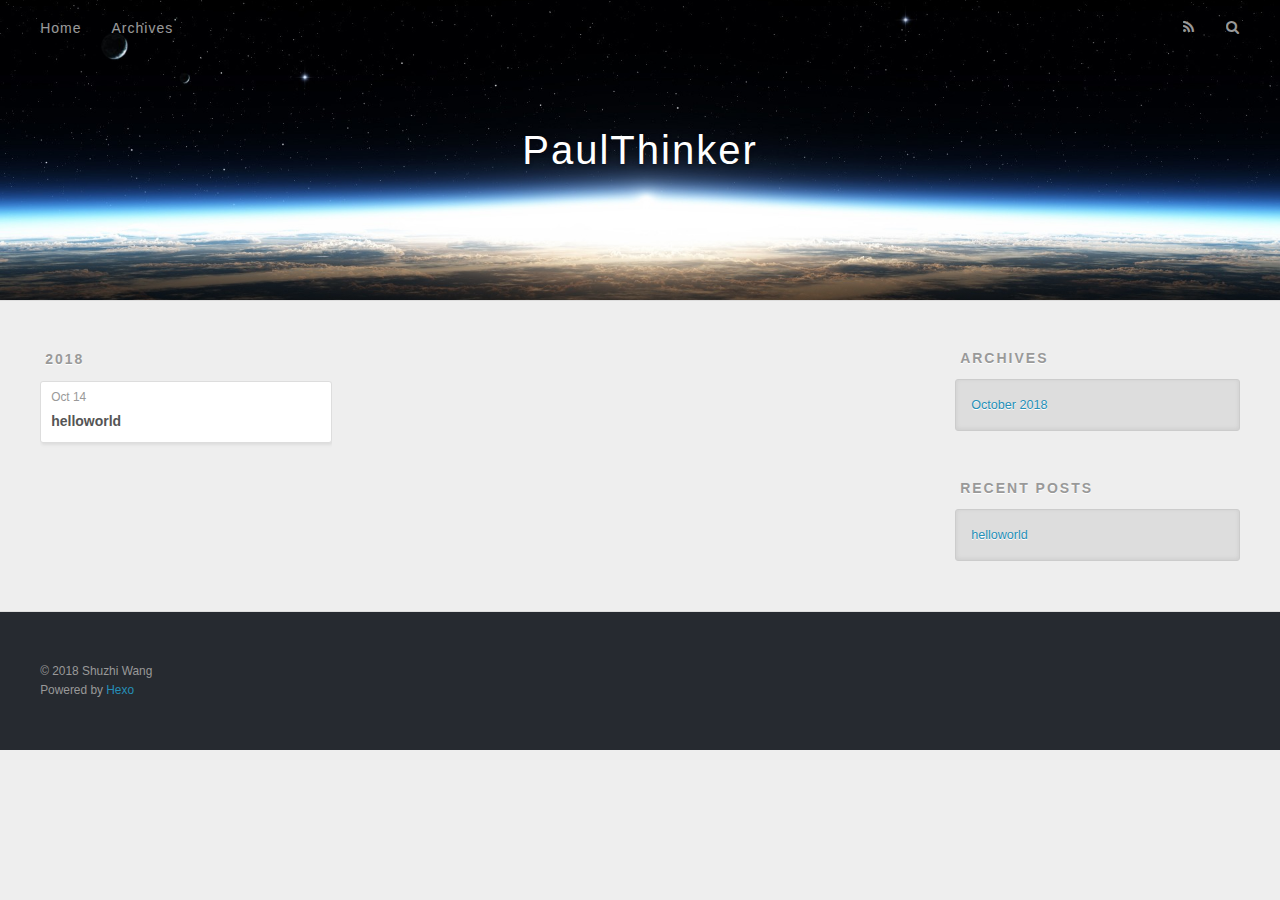
==== archives/index.html @ 009679de "Site updated: 2018-10-14 21:29:04" ====
<!DOCTYPE html>
<html>
<head>
  <meta charset="utf-8">
  

  
  <title>Archives | PaulThinker</title>
  <meta name="viewport" content="width=device-width, initial-scale=1, maximum-scale=1">
  <meta property="og:type" content="website">
<meta property="og:title" content="PaulThinker">
<meta property="og:url" content="http://yoursite.com/archives/index.html">
<meta property="og:site_name" content="PaulThinker">
<meta property="og:locale" content="zh-Hans">
<meta name="twitter:card" content="summary">
<meta name="twitter:title" content="PaulThinker">
  
    <link rel="alternate" href="/atom.xml" title="PaulThinker" type="application/atom+xml">
  
  
    <link rel="icon" href="/favicon.png">
  
  
    <link href="//fonts.googleapis.com/css?family=Source+Code+Pro" rel="stylesheet" type="text/css">
  
  <link rel="stylesheet" href="/css/style.css">
</head>

<body>
  <div id="container">
    <div id="wrap">
      <header id="header">
  <div id="banner"></div>
  <div id="header-outer" class="outer">
    <div id="header-title" class="inner">
      <h1 id="logo-wrap">
        <a href="/" id="logo">PaulThinker</a>
      </h1>
      
    </div>
    <div id="header-inner" class="inner">
      <nav id="main-nav">
        <a id="main-nav-toggle" class="nav-icon"></a>
        
          <a class="main-nav-link" href="/">Home</a>
        
          <a class="main-nav-link" href="/archives">Archives</a>
        
      </nav>
      <nav id="sub-nav">
        
          <a id="nav-rss-link" class="nav-icon" href="/atom.xml" title="RSS Feed"></a>
        
        <a id="nav-search-btn" class="nav-icon" title="Search"></a>
      </nav>
      <div id="search-form-wrap">
        <form action="//google.com/search" method="get" accept-charset="UTF-8" class="search-form"><input type="search" name="q" class="search-form-input" placeholder="Search"><button type="submit" class="search-form-submit">&#xF002;</button><input type="hidden" name="sitesearch" value="http://yoursite.com"></form>
      </div>
    </div>
  </div>
</header>
      <div class="outer">
        <section id="main">
  
  
    
    
      
      
      <section class="archives-wrap">
        <div class="archive-year-wrap">
          <a href="/archives/2018" class="archive-year">2018</a>
        </div>
        <div class="archives">
    
    <article class="archive-article archive-type-post">
  <div class="archive-article-inner">
    <header class="archive-article-header">
      <a href="/2018/10/14/helloworld/" class="archive-article-date">
  <time datetime="2018-10-14T13:21:57.000Z" itemprop="datePublished">Oct 14</time>
</a>
      
  
    <h1 itemprop="name">
      <a class="archive-article-title" href="/2018/10/14/helloworld/">helloworld</a>
    </h1>
  

    </header>
  </div>
</article>
  
  
    </div></section>
  


</section>
        
          <aside id="sidebar">
  
    

  
    

  
    
  
    
  <div class="widget-wrap">
    <h3 class="widget-title">Archives</h3>
    <div class="widget">
      <ul class="archive-list"><li class="archive-list-item"><a class="archive-list-link" href="/archives/2018/10/">October 2018</a></li></ul>
    </div>
  </div>


  
    
  <div class="widget-wrap">
    <h3 class="widget-title">Recent Posts</h3>
    <div class="widget">
      <ul>
        
          <li>
            <a href="/2018/10/14/helloworld/">helloworld</a>
          </li>
        
      </ul>
    </div>
  </div>

  
</aside>
        
      </div>
      <footer id="footer">
  
  <div class="outer">
    <div id="footer-info" class="inner">
      &copy; 2018 Shuzhi Wang<br>
      Powered by <a href="http://hexo.io/" target="_blank">Hexo</a>
    </div>
  </div>
</footer>
    </div>
    <nav id="mobile-nav">
  
    <a href="/" class="mobile-nav-link">Home</a>
  
    <a href="/archives" class="mobile-nav-link">Archives</a>
  
</nav>
    

<script src="//ajax.googleapis.com/ajax/libs/jquery/2.0.3/jquery.min.js"></script>


  <link rel="stylesheet" href="/fancybox/jquery.fancybox.css">
  <script src="/fancybox/jquery.fancybox.pack.js"></script>


<script src="/js/script.js"></script>



  </div>
</body>
</html>
---- css/style.css ----
body {
  width: 100%;
}
body:before,
body:after {
  content: "";
  display: table;
}
body:after {
  clear: both;
}
html,
body,
div,
span,
applet,
object,
iframe,
h1,
h2,
h3,
h4,
h5,
h6,
p,
blockquote,
pre,
a,
abbr,
acronym,
address,
big,
cite,
code,
del,
dfn,
em,
img,
ins,
kbd,
q,
s,
samp,
small,
strike,
strong,
sub,
sup,
tt,
var,
dl,
dt,
dd,
ol,
ul,
li,
fieldset,
form,
label,
legend,
table,
caption,
tbody,
tfoot,
thead,
tr,
th,
td {
  margin: 0;
  padding: 0;
  border: 0;
  outline: 0;
  font-weight: inherit;
  font-style: inherit;
  font-family: inherit;
  font-size: 100%;
  vertical-align: baseline;
}
body {
  line-height: 1;
  color: #000;
  background: #fff;
}
ol,
ul {
  list-style: none;
}
table {
  border-collapse: separate;
  border-spacing: 0;
  vertical-align: middle;
}
caption,
th,
td {
  text-align: left;
  font-weight: normal;
  vertical-align: middle;
}
a img {
  border: none;
}
input,
button {
  margin: 0;
  padding: 0;
}
input::-moz-focus-inner,
button::-moz-focus-inner {
  border: 0;
  padding: 0;
}
@font-face {
  font-family: FontAwesome;
  font-style: normal;
  font-weight: normal;
  src: url("fonts/fontawesome-webfont.eot?v=#4.0.3");
  src: url("fonts/fontawesome-webfont.eot?#iefix&v=#4.0.3") format("embedded-opentype"), url("fonts/fontawesome-webfont.woff?v=#4.0.3") format("woff"), url("fonts/fontawesome-webfont.ttf?v=#4.0.3") format("truetype"), url("fonts/fontawesome-webfont.svg#fontawesomeregular?v=#4.0.3") format("svg");
}
html,
body,
#container {
  height: 100%;
}
body {
  background: #eee;
  font: 14px -apple-system, BlinkMacSystemFont, "Segoe UI", "Roboto", "Oxygen", "Ubuntu", "Cantarell", "Fira Sans", "Droid Sans", "Helvetica Neue", sans-serif;
  -webkit-text-size-adjust: 100%;
}
.outer {
  max-width: 1220px;
  margin: 0 auto;
  padding: 0 20px;
}
.outer:before,
.outer:after {
  content: "";
  display: table;
}
.outer:after {
  clear: both;
}
.inner {
  display: inline;
  float: left;
  width: 98.33333333333333%;
  margin: 0 0.833333333333333%;
}
.left,
.alignleft {
  float: left;
}
.right,
.alignright {
  float: right;
}
.clear {
  clear: both;
}
#container {
  position: relative;
}
.mobile-nav-on {
  overflow: hidden;
}
#wrap {
  height: 100%;
  width: 100%;
  position: absolute;
  top: 0;
  left: 0;
  -webkit-transition: 0.2s ease-out;
  -moz-transition: 0.2s ease-out;
  -ms-transition: 0.2s ease-out;
  transition: 0.2s ease-out;
  z-index: 1;
  background: #eee;
}
.mobile-nav-on #wrap {
  left: 280px;
}
@media screen and (min-width: 768px) {
  #main {
    display: inline;
    float: left;
    width: 73.33333333333333%;
    margin: 0 0.833333333333333%;
  }
}
.article-date,
.article-category-link,
.archive-year,
.widget-title {
  text-decoration: none;
  text-transform: uppercase;
  letter-spacing: 2px;
  color: #999;
  margin-bottom: 1em;
  margin-left: 5px;
  line-height: 1em;
  text-shadow: 0 1px #fff;
  font-weight: bold;
}
.article-inner,
.archive-article-inner {
  background: #fff;
  -webkit-box-shadow: 1px 2px 3px #ddd;
  box-shadow: 1px 2px 3px #ddd;
  border: 1px solid #ddd;
  border-radius: 3px;
}
.article-entry h1,
.widget h1 {
  font-size: 2em;
}
.article-entry h2,
.widget h2 {
  font-size: 1.5em;
}
.article-entry h3,
.widget h3 {
  font-size: 1.3em;
}
.article-entry h4,
.widget h4 {
  font-size: 1.2em;
}
.article-entry h5,
.widget h5 {
  font-size: 1em;
}
.article-entry h6,
.widget h6 {
  font-size: 1em;
  color: #999;
}
.article-entry hr,
.widget hr {
  border: 1px dashed #ddd;
}
.article-entry strong,
.widget strong {
  font-weight: bold;
}
.article-entry em,
.widget em,
.article-entry cite,
.widget cite {
  font-style: italic;
}
.article-entry sup,
.widget sup,
.article-entry sub,
.widget sub {
  font-size: 0.75em;
  line-height: 0;
  position: relative;
  vertical-align: baseline;
}
.article-entry sup,
.widget sup {
  top: -0.5em;
}
.article-entry sub,
.widget sub {
  bottom: -0.2em;
}
.article-entry small,
.widget small {
  font-size: 0.85em;
}
.article-entry acronym,
.widget acronym,
.article-entry abbr,
.widget abbr {
  border-bottom: 1px dotted;
}
.article-entry ul,
.widget ul,
.article-entry ol,
.widget ol,
.article-entry dl,
.widget dl {
  margin: 0 20px;
  line-height: 1.6em;
}
.article-entry ul ul,
.widget ul ul,
.article-entry ol ul,
.widget ol ul,
.article-entry ul ol,
.widget ul ol,
.article-entry ol ol,
.widget ol ol {
  margin-top: 0;
  margin-bottom: 0;
}
.article-entry ul,
.widget ul {
  list-style: disc;
}
.article-entry ol,
.widget ol {
  list-style: decimal;
}
.article-entry dt,
.widget dt {
  font-weight: bold;
}
#header {
  height: 300px;
  position: relative;
  border-bottom: 1px solid #ddd;
}
#header:before,
#header:after {
  content: "";
  position: absolute;
  left: 0;
  right: 0;
  height: 40px;
}
#header:before {
  top: 0;
  background: -webkit-linear-gradient(rgba(0,0,0,0.2), transparent);
  background: -moz-linear-gradient(rgba(0,0,0,0.2), transparent);
  background: -ms-linear-gradient(rgba(0,0,0,0.2), transparent);
  background: linear-gradient(rgba(0,0,0,0.2), transparent);
}
#header:after {
  bottom: 0;
  background: -webkit-linear-gradient(transparent, rgba(0,0,0,0.2));
  background: -moz-linear-gradient(transparent, rgba(0,0,0,0.2));
  background: -ms-linear-gradient(transparent, rgba(0,0,0,0.2));
  background: linear-gradient(transparent, rgba(0,0,0,0.2));
}
#header-outer {
  height: 100%;
  position: relative;
}
#header-inner {
  position: relative;
  overflow: hidden;
}
#banner {
  position: absolute;
  top: 0;
  left: 0;
  width: 100%;
  height: 100%;
  background: url("images/banner.jpg") center #000;
  -webkit-background-size: cover;
  -moz-background-size: cover;
  background-size: cover;
  z-index: -1;
}
#header-title {
  text-align: center;
  height: 40px;
  position: absolute;
  top: 50%;
  left: 0;
  margin-top: -20px;
}
#logo,
#subtitle {
  text-decoration: none;
  color: #fff;
  font-weight: 300;
  text-shadow: 0 1px 4px rgba(0,0,0,0.3);
}
#logo {
  font-size: 40px;
  line-height: 40px;
  letter-spacing: 2px;
}
#subtitle {
  font-size: 16px;
  line-height: 16px;
  letter-spacing: 1px;
}
#subtitle-wrap {
  margin-top: 16px;
}
#main-nav {
  float: left;
  margin-left: -15px;
}
.nav-icon,
.main-nav-link {
  float: left;
  color: #fff;
  opacity: 0.6;
  text-decoration: none;
  text-shadow: 0 1px rgba(0,0,0,0.2);
  -webkit-transition: opacity 0.2s;
  -moz-transition: opacity 0.2s;
  -ms-transition: opacity 0.2s;
  transition: opacity 0.2s;
  display: block;
  padding: 20px 15px;
}
.nav-icon:hover,
.main-nav-link:hover {
  opacity: 1;
}
.nav-icon {
  font-family: FontAwesome;
  text-align: center;
  font-size: 14px;
  width: 14px;
  height: 14px;
  padding: 20px 15px;
  position: relative;
  cursor: pointer;
}
.main-nav-link {
  font-weight: 300;
  letter-spacing: 1px;
}
@media screen and (max-width: 479px) {
  .main-nav-link {
    display: none;
  }
}
#main-nav-toggle {
  display: none;
}
#main-nav-toggle:before {
  content: "\f0c9";
}
@media screen and (max-width: 479px) {
  #main-nav-toggle {
    display: block;
  }
}
#sub-nav {
  float: right;
  margin-right: -15px;
}
#nav-rss-link:before {
  content: "\f09e";
}
#nav-search-btn:before {
  content: "\f002";
}
#search-form-wrap {
  position: absolute;
  top: 15px;
  width: 150px;
  height: 30px;
  right: -150px;
  opacity: 0;
  -webkit-transition: 0.2s ease-out;
  -moz-transition: 0.2s ease-out;
  -ms-transition: 0.2s ease-out;
  transition: 0.2s ease-out;
}
#search-form-wrap.on {
  opacity: 1;
  right: 0;
}
@media screen and (max-width: 479px) {
  #search-form-wrap {
    width: 100%;
    right: -100%;
  }
}
.search-form {
  position: absolute;
  top: 0;
  left: 0;
  right: 0;
  background: #fff;
  padding: 5px 15px;
  border-radius: 15px;
  -webkit-box-shadow: 0 0 10px rgba(0,0,0,0.3);
  box-shadow: 0 0 10px rgba(0,0,0,0.3);
}
.search-form-input {
  border: none;
  background: none;
  color: #555;
  width: 100%;
  font: 13px -apple-system, BlinkMacSystemFont, "Segoe UI", "Roboto", "Oxygen", "Ubuntu", "Cantarell", "Fira Sans", "Droid Sans", "Helvetica Neue", sans-serif;
  outline: none;
}
.search-form-input::-webkit-search-results-decoration,
.search-form-input::-webkit-search-cancel-button {
  -webkit-appearance: none;
}
.search-form-submit {
  position: absolute;
  top: 50%;
  right: 10px;
  margin-top: -7px;
  font: 13px FontAwesome;
  border: none;
  background: none;
  color: #bbb;
  cursor: pointer;
}
.search-form-submit:hover,
.search-form-submit:focus {
  color: #777;
}
.article {
  margin: 50px 0;
}
.article-inner {
  overflow: hidden;
}
.article-meta:before,
.article-meta:after {
  content: "";
  display: table;
}
.article-meta:after {
  clear: both;
}
.article-date {
  float: left;
}
.article-category {
  float: left;
  line-height: 1em;
  color: #ccc;
  text-shadow: 0 1px #fff;
  margin-left: 8px;
}
.article-category:before {
  content: "\2022";
}
.article-category-link {
  margin: 0 12px 1em;
}
.article-header {
  padding: 20px 20px 0;
}
.article-title {
  text-decoration: none;
  font-size: 2em;
  font-weight: bold;
  color: #555;
  line-height: 1.1em;
  -webkit-transition: color 0.2s;
  -moz-transition: color 0.2s;
  -ms-transition: color 0.2s;
  transition: color 0.2s;
}
a.article-title:hover {
  color: #258fb8;
}
.article-entry {
  color: #555;
  padding: 0 20px;
}
.article-entry:before,
.article-entry:after {
  content: "";
  display: table;
}
.article-entry:after {
  clear: both;
}
.article-entry p,
.article-entry table {
  line-height: 1.6em;
  margin: 1.6em 0;
}
.article-entry h1,
.article-entry h2,
.article-entry h3,
.article-entry h4,
.article-entry h5,
.article-entry h6 {
  font-weight: bold;
}
.article-entry h1,
.article-entry h2,
.article-entry h3,
.article-entry h4,
.article-entry h5,
.article-entry h6 {
  line-height: 1.1em;
  margin: 1.1em 0;
}
.article-entry a {
  color: #258fb8;
  text-decoration: none;
}
.article-entry a:hover {
  text-decoration: underline;
}
.article-entry ul,
.article-entry ol,
.article-entry dl {
  margin-top: 1.6em;
  margin-bottom: 1.6em;
}
.article-entry img,
.article-entry video {
  max-width: 100%;
  height: auto;
  display: block;
  margin: auto;
}
.article-entry iframe {
  border: none;
}
.article-entry table {
  width: 100%;
  border-collapse: collapse;
  border-spacing: 0;
}
.article-entry th {
  font-weight: bold;
  border-bottom: 3px solid #ddd;
  padding-bottom: 0.5em;
}
.article-entry td {
  border-bottom: 1px solid #ddd;
  padding: 10px 0;
}
.article-entry blockquote {
  font-family: Georgia, "Times New Roman", serif;
  font-size: 1.4em;
  margin: 1.6em 20px;
  text-align: center;
}
.article-entry blockquote footer {
  font-size: 14px;
  margin: 1.6em 0;
  font-family: -apple-system, BlinkMacSystemFont, "Segoe UI", "Roboto", "Oxygen", "Ubuntu", "Cantarell", "Fira Sans", "Droid Sans", "Helvetica Neue", sans-serif;
}
.article-entry blockquote footer cite:before {
  content: "—";
  padding: 0 0.5em;
}
.article-entry .pullquote {
  text-align: left;
  width: 45%;
  margin: 0;
}
.article-entry .pullquote.left {
  margin-left: 0.5em;
  margin-right: 1em;
}
.article-entry .pullquote.right {
  margin-right: 0.5em;
  margin-left: 1em;
}
.article-entry .caption {
  color: #999;
  display: block;
  font-size: 0.9em;
  margin-top: 0.5em;
  position: relative;
  text-align: center;
}
.article-entry .video-container {
  position: relative;
  padding-top: 56.25%;
  height: 0;
  overflow: hidden;
}
.article-entry .video-container iframe,
.article-entry .video-container object,
.article-entry .video-container embed {
  position: absolute;
  top: 0;
  left: 0;
  width: 100%;
  height: 100%;
  margin-top: 0;
}
.article-more-link a {
  display: inline-block;
  line-height: 1em;
  padding: 6px 15px;
  border-radius: 15px;
  background: #eee;
  color: #999;
  text-shadow: 0 1px #fff;
  text-decoration: none;
}
.article-more-link a:hover {
  background: #258fb8;
  color: #fff;
  text-decoration: none;
  text-shadow: 0 1px #1e7293;
}
.article-footer {
  font-size: 0.85em;
  line-height: 1.6em;
  border-top: 1px solid #ddd;
  padding-top: 1.6em;
  margin: 0 20px 20px;
}
.article-footer:before,
.article-footer:after {
  content: "";
  display: table;
}
.article-footer:after {
  clear: both;
}
.article-footer a {
  color: #999;
  text-decoration: none;
}
.article-footer a:hover {
  color: #555;
}
.article-tag-list-item {
  float: left;
  margin-right: 10px;
}
.article-tag-list-link:before {
  content: "#";
}
.article-comment-link {
  float: right;
}
.article-comment-link:before {
  content: "\f075";
  font-family: FontAwesome;
  padding-right: 8px;
}
.article-share-link {
  cursor: pointer;
  float: right;
  margin-left: 20px;
}
.article-share-link:before {
  content: "\f064";
  font-family: FontAwesome;
  padding-right: 6px;
}
#article-nav {
  position: relative;
}
#article-nav:before,
#article-nav:after {
  content: "";
  display: table;
}
#article-nav:after {
  clear: both;
}
@media screen and (min-width: 768px) {
  #article-nav {
    margin: 50px 0;
  }
  #article-nav:before {
    width: 8px;
    height: 8px;
    position: absolute;
    top: 50%;
    left: 50%;
    margin-top: -4px;
    margin-left: -4px;
    content: "";
    border-radius: 50%;
    background: #ddd;
    -webkit-box-shadow: 0 1px 2px #fff;
    box-shadow: 0 1px 2px #fff;
  }
}
.article-nav-link-wrap {
  text-decoration: none;
  text-shadow: 0 1px #fff;
  color: #999;
  -webkit-box-sizing: border-box;
  -moz-box-sizing: border-box;
  box-sizing: border-box;
  margin-top: 50px;
  text-align: center;
  display: block;
}
.article-nav-link-wrap:hover {
  color: #555;
}
@media screen and (min-width: 768px) {
  .article-nav-link-wrap {
    width: 50%;
    margin-top: 0;
  }
}
@media screen and (min-width: 768px) {
  #article-nav-newer {
    float: left;
    text-align: right;
    padding-right: 20px;
  }
}
@media screen and (min-width: 768px) {
  #article-nav-older {
    float: right;
    text-align: left;
    padding-left: 20px;
  }
}
.article-nav-caption {
  text-transform: uppercase;
  letter-spacing: 2px;
  color: #ddd;
  line-height: 1em;
  font-weight: bold;
}
#article-nav-newer .article-nav-caption {
  margin-right: -2px;
}
.article-nav-title {
  font-size: 0.85em;
  line-height: 1.6em;
  margin-top: 0.5em;
}
.article-share-box {
  position: absolute;
  display: none;
  background: #fff;
  -webkit-box-shadow: 1px 2px 10px rgba(0,0,0,0.2);
  box-shadow: 1px 2px 10px rgba(0,0,0,0.2);
  border-radius: 3px;
  margin-left: -145px;
  overflow: hidden;
  z-index: 1;
}
.article-share-box.on {
  display: block;
}
.article-share-input {
  width: 100%;
  background: none;
  -webkit-box-sizing: border-box;
  -moz-box-sizing: border-box;
  box-sizing: border-box;
  font: 14px -apple-system, BlinkMacSystemFont, "Segoe UI", "Roboto", "Oxygen", "Ubuntu", "Cantarell", "Fira Sans", "Droid Sans", "Helvetica Neue", sans-serif;
  padding: 0 15px;
  color: #555;
  outline: none;
  border: 1px solid #ddd;
  border-radius: 3px 3px 0 0;
  height: 36px;
  line-height: 36px;
}
.article-share-links {
  background: #eee;
}
.article-share-links:before,
.article-share-links:after {
  content: "";
  display: table;
}
.article-share-links:after {
  clear: both;
}
.article-share-twitter,
.article-share-facebook,
.article-share-pinterest,
.article-share-google {
  width: 50px;
  height: 36px;
  display: block;
  float: left;
  position: relative;
  color: #999;
  text-shadow: 0 1px #fff;
}
.article-share-twitter:before,
.article-share-facebook:before,
.article-share-pinterest:before,
.article-share-google:before {
  font-size: 20px;
  font-family: FontAwesome;
  width: 20px;
  height: 20px;
  position: absolute;
  top: 50%;
  left: 50%;
  margin-top: -10px;
  margin-left: -10px;
  text-align: center;
}
.article-share-twitter:hover,
.article-share-facebook:hover,
.article-share-pinterest:hover,
.article-share-google:hover {
  color: #fff;
}
.article-share-twitter:before {
  content: "\f099";
}
.article-share-twitter:hover {
  background: #00aced;
  text-shadow: 0 1px #008abe;
}
.article-share-facebook:before {
  content: "\f09a";
}
.article-share-facebook:hover {
  background: #3b5998;
  text-shadow: 0 1px #2f477a;
}
.article-share-pinterest:before {
  content: "\f0d2";
}
.article-share-pinterest:hover {
  background: #cb2027;
  text-shadow: 0 1px #a21a1f;
}
.article-share-google:before {
  content: "\f0d5";
}
.article-share-google:hover {
  background: #dd4b39;
  text-shadow: 0 1px #be3221;
}
.article-gallery {
  background: #000;
  position: relative;
}
.article-gallery-photos {
  position: relative;
  overflow: hidden;
}
.article-gallery-img {
  display: none;
  max-width: 100%;
}
.article-gallery-img:first-child {
  display: block;
}
.article-gallery-img.loaded {
  position: absolute;
  display: block;
}
.article-gallery-img img {
  display: block;
  max-width: 100%;
  margin: 0 auto;
}
#comments {
  background: #fff;
  -webkit-box-shadow: 1px 2px 3px #ddd;
  box-shadow: 1px 2px 3px #ddd;
  padding: 20px;
  border: 1px solid #ddd;
  border-radius: 3px;
  margin: 50px 0;
}
#comments a {
  color: #258fb8;
}
.archives-wrap {
  margin: 50px 0;
}
.archives:before,
.archives:after {
  content: "";
  display: table;
}
.archives:after {
  clear: both;
}
.archive-year-wrap {
  margin-bottom: 1em;
}
.archives {
  -webkit-column-gap: 10px;
  -moz-column-gap: 10px;
  column-gap: 10px;
}
@media screen and (min-width: 480px) and (max-width: 767px) {
  .archives {
    -webkit-column-count: 2;
    -moz-column-count: 2;
    column-count: 2;
  }
}
@media screen and (min-width: 768px) {
  .archives {
    -webkit-column-count: 3;
    -moz-column-count: 3;
    column-count: 3;
  }
}
.archive-article {
  -webkit-column-break-inside: avoid;
  page-break-inside: avoid;
  overflow: hidden;
  break-inside: avoid-column;
}
.archive-article-inner {
  padding: 10px;
  margin-bottom: 15px;
}
.archive-article-title {
  text-decoration: none;
  font-weight: bold;
  color: #555;
  -webkit-transition: color 0.2s;
  -moz-transition: color 0.2s;
  -ms-transition: color 0.2s;
  transition: color 0.2s;
  line-height: 1.6em;
}
.archive-article-title:hover {
  color: #258fb8;
}
.archive-article-footer {
  margin-top: 1em;
}
.archive-article-date {
  color: #999;
  text-decoration: none;
  font-size: 0.85em;
  line-height: 1em;
  margin-bottom: 0.5em;
  display: block;
}
#page-nav {
  margin: 50px auto;
  background: #fff;
  -webkit-box-shadow: 1px 2px 3px #ddd;
  box-shadow: 1px 2px 3px #ddd;
  border: 1px solid #ddd;
  border-radius: 3px;
  text-align: center;
  color: #999;
  overflow: hidden;
}
#page-nav:before,
#page-nav:after {
  content: "";
  display: table;
}
#page-nav:after {
  clear: both;
}
#page-nav a,
#page-nav span {
  padding: 10px 20px;
  line-height: 1;
  height: 2ex;
}
#page-nav a {
  color: #999;
  text-decoration: none;
}
#page-nav a:hover {
  background: #999;
  color: #fff;
}
#page-nav .prev {
  float: left;
}
#page-nav .next {
  float: right;
}
#page-nav .page-number {
  display: inline-block;
}
@media screen and (max-width: 479px) {
  #page-nav .page-number {
    display: none;
  }
}
#page-nav .current {
  color: #555;
  font-weight: bold;
}
#page-nav .space {
  color: #ddd;
}
#footer {
  background: #262a30;
  padding: 50px 0;
  border-top: 1px solid #ddd;
  color: #999;
}
#footer a {
  color: #258fb8;
  text-decoration: none;
}
#footer a:hover {
  text-decoration: underline;
}
#footer-info {
  line-height: 1.6em;
  font-size: 0.85em;
}
.article-entry pre,
.article-entry .highlight {
  background: #2d2d2d;
  margin: 0 -20px;
  padding: 15px 20px;
  border-style: solid;
  border-color: #ddd;
  border-width: 1px 0;
  overflow: auto;
  color: #ccc;
  line-height: 22.400000000000002px;
}
.article-entry .highlight .gutter pre,
.article-entry .gist .gist-file .gist-data .line-numbers {
  color: #666;
  font-size: 0.85em;
}
.article-entry pre,
.article-entry code {
  font-family: "Source Code Pro", Consolas, Monaco, Menlo, Consolas, monospace;
}
.article-entry code {
  background: #eee;
  text-shadow: 0 1px #fff;
  padding: 0 0.3em;
}
.article-entry pre code {
  background: none;
  text-shadow: none;
  padding: 0;
}
.article-entry .highlight pre {
  border: none;
  margin: 0;
  padding: 0;
}
.article-entry .highlight table {
  margin: 0;
  width: auto;
}
.article-entry .highlight td {
  border: none;
  padding: 0;
}
.article-entry .highlight figcaption {
  font-size: 0.85em;
  color: #999;
  line-height: 1em;
  margin-bottom: 1em;
}
.article-entry .highlight figcaption:before,
.article-entry .highlight figcaption:after {
  content: "";
  display: table;
}
.article-entry .highlight figcaption:after {
  clear: both;
}
.article-entry .highlight figcaption a {
  float: right;
}
.article-entry .highlight .gutter pre {
  text-align: right;
  padding-right: 20px;
}
.article-entry .highlight .line {
  height: 22.400000000000002px;
}
.article-entry .highlight .line.marked {
  background: #515151;
}
.article-entry .gist {
  margin: 0 -20px;
  border-style: solid;
  border-color: #ddd;
  border-width: 1px 0;
  background: #2d2d2d;
  padding: 15px 20px 15px 0;
}
.article-entry .gist .gist-file {
  border: none;
  font-family: "Source Code Pro", Consolas, Monaco, Menlo, Consolas, monospace;
  margin: 0;
}
.article-entry .gist .gist-file .gist-data {
  background: none;
  border: none;
}
.article-entry .gist .gist-file .gist-data .line-numbers {
  background: none;
  border: none;
  padding: 0 20px 0 0;
}
.article-entry .gist .gist-file .gist-data .line-data {
  padding: 0 !important;
}
.article-entry .gist .gist-file .highlight {
  margin: 0;
  padding: 0;
  border: none;
}
.article-entry .gist .gist-file .gist-meta {
  background: #2d2d2d;
  color: #999;
  font: 0.85em -apple-system, BlinkMacSystemFont, "Segoe UI", "Roboto", "Oxygen", "Ubuntu", "Cantarell", "Fira Sans", "Droid Sans", "Helvetica Neue", sans-serif;
  text-shadow: 0 0;
  padding: 0;
  margin-top: 1em;
  margin-left: 20px;
}
.article-entry .gist .gist-file .gist-meta a {
  color: #258fb8;
  font-weight: normal;
}
.article-entry .gist .gist-file .gist-meta a:hover {
  text-decoration: underline;
}
pre .comment,
pre .title {
  color: #999;
}
pre .variable,
pre .attribute,
pre .tag,
pre .regexp,
pre .ruby .constant,
pre .xml .tag .title,
pre .xml .pi,
pre .xml .doctype,
pre .html .doctype,
pre .css .id,
pre .css .class,
pre .css .pseudo {
  color: #f2777a;
}
pre .number,
pre .preprocessor,
pre .built_in,
pre .literal,
pre .params,
pre .constant {
  color: #f99157;
}
pre .class,
pre .ruby .class .title,
pre .css .rules .attribute {
  color: #9c9;
}
pre .string,
pre .value,
pre .inheritance,
pre .header,
pre .ruby .symbol,
pre .xml .cdata {
  color: #9c9;
}
pre .css .hexcolor {
  color: #6cc;
}
pre .function,
pre .python .decorator,
pre .python .title,
pre .ruby .function .title,
pre .ruby .title .keyword,
pre .perl .sub,
pre .javascript .title,
pre .coffeescript .title {
  color: #69c;
}
pre .keyword,
pre .javascript .function {
  color: #c9c;
}
@media screen and (max-width: 479px) {
  #mobile-nav {
    position: absolute;
    top: 0;
    left: 0;
    width: 280px;
    height: 100%;
    background: #191919;
    border-right: 1px solid #fff;
  }
}
@media screen and (max-width: 479px) {
  .mobile-nav-link {
    display: block;
    color: #999;
    text-decoration: none;
    padding: 15px 20px;
    font-weight: bold;
  }
  .mobile-nav-link:hover {
    color: #fff;
  }
}
@media screen and (min-width: 768px) {
  #sidebar {
    display: inline;
    float: left;
    width: 23.333333333333332%;
    margin: 0 0.833333333333333%;
  }
}
.widget-wrap {
  margin: 50px 0;
}
.widget {
  color: #777;
  text-shadow: 0 1px #fff;
  background: #ddd;
  -webkit-box-shadow: 0 -1px 4px #ccc inset;
  box-shadow: 0 -1px 4px #ccc inset;
  border: 1px solid #ccc;
  padding: 15px;
  border-radius: 3px;
}
.widget a {
  color: #258fb8;
  text-decoration: none;
}
.widget a:hover {
  text-decoration: underline;
}
.widget ul ul,
.widget ol ul,
.widget dl ul,
.widget ul ol,
.widget ol ol,
.widget dl ol,
.widget ul dl,
.widget ol dl,
.widget dl dl {
  margin-left: 15px;
  list-style: disc;
}
.widget {
  line-height: 1.6em;
  word-wrap: break-word;
  font-size: 0.9em;
}
.widget ul,
.widget ol {
  list-style: none;
  margin: 0;
}
.widget ul ul,
.widget ol ul,
.widget ul ol,
.widget ol ol {
  margin: 0 20px;
}
.widget ul ul,
.widget ol ul {
  list-style: disc;
}
.widget ul ol,
.widget ol ol {
  list-style: decimal;
}
.category-list-count,
.tag-list-count,
.archive-list-count {
  padding-left: 5px;
  color: #999;
  font-size: 0.85em;
}
.category-list-count:before,
.tag-list-count:before,
.archive-list-count:before {
  content: "(";
}
.category-list-count:after,
.tag-list-count:after,
.archive-list-count:after {
  content: ")";
}
.tagcloud a {
  margin-right: 5px;
  display: inline-block;
}
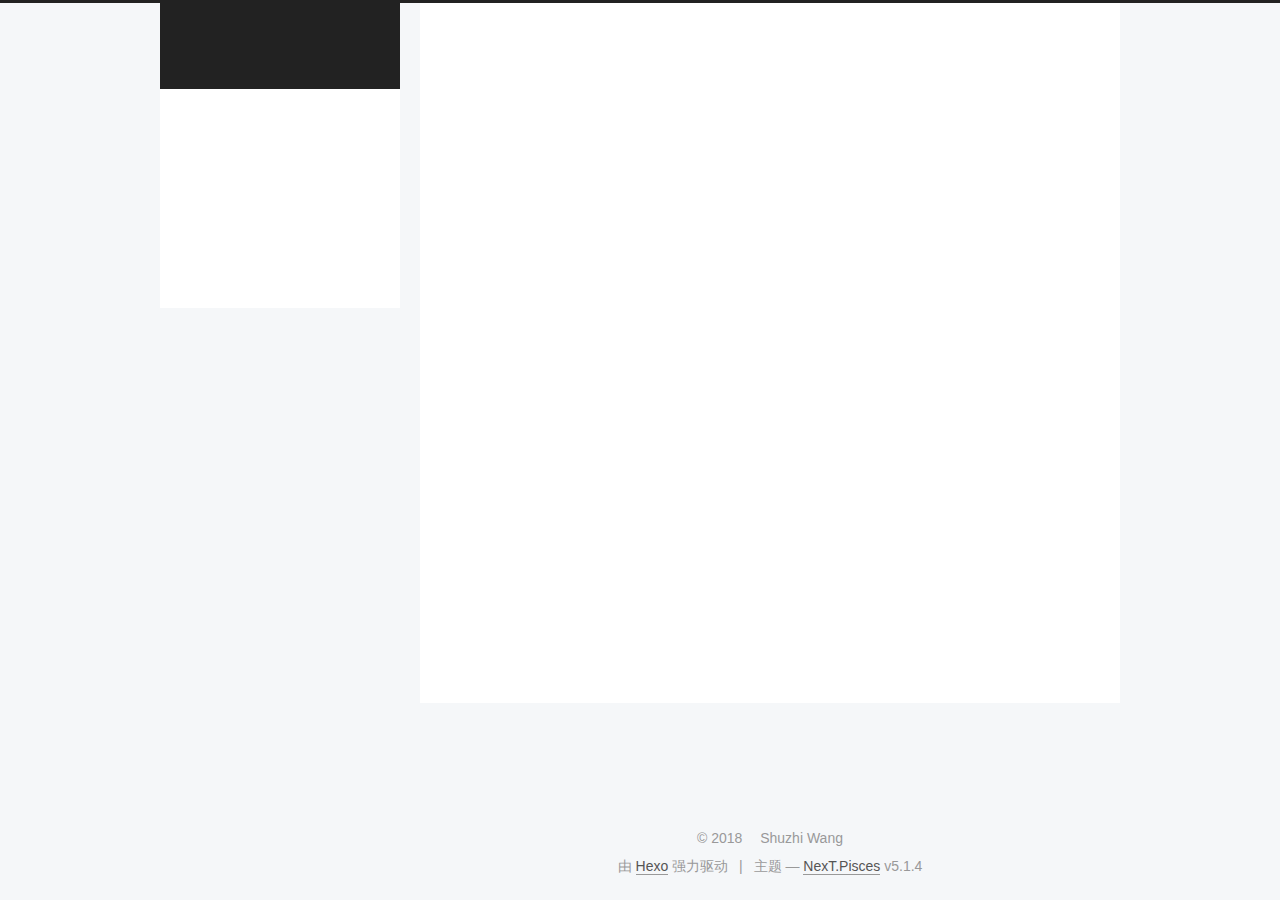
==== commit 1637fd3a: "Site updated: 2018-10-16 10:09:23" ====
--- a/archives/index.html
+++ b/archives/index.html
@@ -1,170 +1,600 @@
 <!DOCTYPE html>
-<html>
+
+
+
+  
+
+
+<html class="theme-next pisces use-motion" lang="zh-Hans">
 <head>
-  <meta charset="utf-8">
-  
-
-  
-  <title>Archives | PaulThinker</title>
-  <meta name="viewport" content="width=device-width, initial-scale=1, maximum-scale=1">
-  <meta property="og:type" content="website">
+  <meta charset="UTF-8"/>
+<meta http-equiv="X-UA-Compatible" content="IE=edge" />
+<meta name="viewport" content="width=device-width, initial-scale=1, maximum-scale=1"/>
+<meta name="theme-color" content="#222">
+
+
+
+
+
+
+
+
+
+<meta http-equiv="Cache-Control" content="no-transform" />
+<meta http-equiv="Cache-Control" content="no-siteapp" />
+
+
+
+
+
+
+
+
+
+
+
+
+
+
+
+
+  
+  
+  <link href="/lib/fancybox/source/jquery.fancybox.css?v=2.1.5" rel="stylesheet" type="text/css" />
+
+
+
+
+
+
+
+<link href="/lib/font-awesome/css/font-awesome.min.css?v=4.6.2" rel="stylesheet" type="text/css" />
+
+<link href="/css/main.css?v=5.1.4" rel="stylesheet" type="text/css" />
+
+
+  <link rel="apple-touch-icon" sizes="180x180" href="/images/apple-touch-icon-next.png?v=5.1.4">
+
+
+  <link rel="icon" type="image/png" sizes="32x32" href="/images/favicon-32x32-next.png?v=5.1.4">
+
+
+  <link rel="icon" type="image/png" sizes="16x16" href="/images/favicon-16x16-next.png?v=5.1.4">
+
+
+  <link rel="mask-icon" href="/images/logo.svg?v=5.1.4" color="#222">
+
+
+
+
+
+  <meta name="keywords" content="Hexo, NexT" />
+
+
+
+
+
+
+
+
+
+
+<meta name="description" content="活出一个次序分明的人生！">
+<meta property="og:type" content="website">
 <meta property="og:title" content="PaulThinker">
 <meta property="og:url" content="http://yoursite.com/archives/index.html">
 <meta property="og:site_name" content="PaulThinker">
+<meta property="og:description" content="活出一个次序分明的人生！">
 <meta property="og:locale" content="zh-Hans">
 <meta name="twitter:card" content="summary">
 <meta name="twitter:title" content="PaulThinker">
-  
-    <link rel="alternate" href="/atom.xml" title="PaulThinker" type="application/atom+xml">
-  
-  
-    <link rel="icon" href="/favicon.png">
-  
-  
-    <link href="//fonts.googleapis.com/css?family=Source+Code+Pro" rel="stylesheet" type="text/css">
-  
-  <link rel="stylesheet" href="/css/style.css">
+<meta name="twitter:description" content="活出一个次序分明的人生！">
+
+
+
+<script type="text/javascript" id="hexo.configurations">
+  var NexT = window.NexT || {};
+  var CONFIG = {
+    root: '/',
+    scheme: 'Pisces',
+    version: '5.1.4',
+    sidebar: {"position":"left","display":"post","offset":12,"b2t":false,"scrollpercent":false,"onmobile":false},
+    fancybox: true,
+    tabs: true,
+    motion: {"enable":true,"async":false,"transition":{"post_block":"fadeIn","post_header":"slideDownIn","post_body":"slideDownIn","coll_header":"slideLeftIn","sidebar":"slideUpIn"}},
+    duoshuo: {
+      userId: '0',
+      author: '博主'
+    },
+    algolia: {
+      applicationID: '',
+      apiKey: '',
+      indexName: '',
+      hits: {"per_page":10},
+      labels: {"input_placeholder":"Search for Posts","hits_empty":"We didn't find any results for the search: ${query}","hits_stats":"${hits} results found in ${time} ms"}
+    }
+  };
+</script>
+
+
+
+  <link rel="canonical" href="http://yoursite.com/archives/"/>
+
+
+
+
+
+  <title>归档 | PaulThinker</title>
+  
+
+
+
+
+
+
+
+
 </head>
 
-<body>
-  <div id="container">
-    <div id="wrap">
-      <header id="header">
-  <div id="banner"></div>
-  <div id="header-outer" class="outer">
-    <div id="header-title" class="inner">
-      <h1 id="logo-wrap">
-        <a href="/" id="logo">PaulThinker</a>
-      </h1>
-      
+<body itemscope itemtype="http://schema.org/WebPage" lang="zh-Hans">
+
+  
+  
+    
+  
+
+  <div class="container sidebar-position-left page-archive">
+    <div class="headband"></div>
+
+    <header id="header" class="header" itemscope itemtype="http://schema.org/WPHeader">
+      <div class="header-inner"><div class="site-brand-wrapper">
+  <div class="site-meta ">
+    
+
+    <div class="custom-logo-site-title">
+      <a href="/"  class="brand" rel="start">
+        <span class="logo-line-before"><i></i></span>
+        <span class="site-title">PaulThinker</span>
+        <span class="logo-line-after"><i></i></span>
+      </a>
     </div>
-    <div id="header-inner" class="inner">
-      <nav id="main-nav">
-        <a id="main-nav-toggle" class="nav-icon"></a>
-        
-          <a class="main-nav-link" href="/">Home</a>
-        
-          <a class="main-nav-link" href="/archives">Archives</a>
-        
-      </nav>
-      <nav id="sub-nav">
-        
-          <a id="nav-rss-link" class="nav-icon" href="/atom.xml" title="RSS Feed"></a>
-        
-        <a id="nav-search-btn" class="nav-icon" title="Search"></a>
-      </nav>
-      <div id="search-form-wrap">
-        <form action="//google.com/search" method="get" accept-charset="UTF-8" class="search-form"><input type="search" name="q" class="search-form-input" placeholder="Search"><button type="submit" class="search-form-submit">&#xF002;</button><input type="hidden" name="sitesearch" value="http://yoursite.com"></form>
+      
+        <p class="site-subtitle"></p>
+      
+  </div>
+
+  <div class="site-nav-toggle">
+    <button>
+      <span class="btn-bar"></span>
+      <span class="btn-bar"></span>
+      <span class="btn-bar"></span>
+    </button>
+  </div>
+</div>
+
+<nav class="site-nav">
+  
+
+  
+    <ul id="menu" class="menu">
+      
+        
+        <li class="menu-item menu-item-home">
+          <a href="/" rel="section">
+            
+              <i class="menu-item-icon fa fa-fw fa-home"></i> <br />
+            
+            首页
+          </a>
+        </li>
+      
+        
+        <li class="menu-item menu-item-tags">
+          <a href="/tags/" rel="section">
+            
+              <i class="menu-item-icon fa fa-fw fa-tags"></i> <br />
+            
+            标签
+          </a>
+        </li>
+      
+        
+        <li class="menu-item menu-item-categories">
+          <a href="/categories/" rel="section">
+            
+              <i class="menu-item-icon fa fa-fw fa-th"></i> <br />
+            
+            分类
+          </a>
+        </li>
+      
+        
+        <li class="menu-item menu-item-archives">
+          <a href="/archives/" rel="section">
+            
+              <i class="menu-item-icon fa fa-fw fa-archive"></i> <br />
+            
+            归档
+          </a>
+        </li>
+      
+        
+        <li class="menu-item menu-item-schedule">
+          <a href="/schedule/" rel="section">
+            
+              <i class="menu-item-icon fa fa-fw fa-calendar"></i> <br />
+            
+            日程表
+          </a>
+        </li>
+      
+
+      
+    </ul>
+  
+
+  
+</nav>
+
+
+
+ </div>
+    </header>
+
+    <main id="main" class="main">
+      <div class="main-inner">
+        <div class="content-wrap">
+          <div id="content" class="content">
+            
+
+  
+  
+  
+  <div class="post-block archive">
+    <div id="posts" class="posts-collapse">
+      <span class="archive-move-on"></span>
+
+      <span class="archive-page-counter">
+        
+        
+        
+          
+        
+        嗯..! 目前共计 1 篇日志。 继续努力。
+      </span>
+
+      
+
+        
+        
+        
+
+        
+          
+          <div class="collection-title">
+            <h1 class="archive-year" id="archive-year-2018">2018</h1>
+          </div>
+        
+        
+
+        
+
+  <article class="post post-type-normal" itemscope itemtype="http://schema.org/Article">
+    <header class="post-header">
+
+      <h2 class="post-title">
+        
+            <a class="post-title-link" href="/2018/10/14/helloworld/" itemprop="url">
+              
+                <span itemprop="name">helloworld</span>
+              
+            </a>
+        
+      </h2>
+
+      <div class="post-meta">
+        <time class="post-time" itemprop="dateCreated"
+              datetime="2018-10-14T21:21:57+08:00"
+              content="2018-10-14" >
+          10-14
+        </time>
       </div>
+
+    </header>
+  </article>
+
+
+
+      
+
     </div>
   </div>
-</header>
-      <div class="outer">
-        <section id="main">
-  
-  
-    
-    
-      
-      
-      <section class="archives-wrap">
-        <div class="archive-year-wrap">
-          <a href="/archives/2018" class="archive-year">2018</a>
+  
+  
+  
+
+  
+
+
+
+          </div>
+          
+
+
+          
+
         </div>
-        <div class="archives">
-    
-    <article class="archive-article archive-type-post">
-  <div class="archive-article-inner">
-    <header class="archive-article-header">
-      <a href="/2018/10/14/helloworld/" class="archive-article-date">
-  <time datetime="2018-10-14T13:21:57.000Z" itemprop="datePublished">Oct 14</time>
-</a>
-      
-  
-    <h1 itemprop="name">
-      <a class="archive-article-title" href="/2018/10/14/helloworld/">helloworld</a>
-    </h1>
-  
-
-    </header>
-  </div>
-</article>
-  
-  
-    </div></section>
-  
-
-
-</section>
-        
-          <aside id="sidebar">
-  
-    
-
-  
-    
-
-  
-    
-  
-    
-  <div class="widget-wrap">
-    <h3 class="widget-title">Archives</h3>
-    <div class="widget">
-      <ul class="archive-list"><li class="archive-list-item"><a class="archive-list-link" href="/archives/2018/10/">October 2018</a></li></ul>
+        
+          
+  
+  <div class="sidebar-toggle">
+    <div class="sidebar-toggle-line-wrap">
+      <span class="sidebar-toggle-line sidebar-toggle-line-first"></span>
+      <span class="sidebar-toggle-line sidebar-toggle-line-middle"></span>
+      <span class="sidebar-toggle-line sidebar-toggle-line-last"></span>
     </div>
   </div>
 
-
-  
+  <aside id="sidebar" class="sidebar">
     
-  <div class="widget-wrap">
-    <h3 class="widget-title">Recent Posts</h3>
-    <div class="widget">
-      <ul>
-        
-          <li>
-            <a href="/2018/10/14/helloworld/">helloworld</a>
-          </li>
-        
-      </ul>
+    <div class="sidebar-inner">
+
+      
+
+      
+
+      <section class="site-overview-wrap sidebar-panel sidebar-panel-active">
+        <div class="site-overview">
+          <div class="site-author motion-element" itemprop="author" itemscope itemtype="http://schema.org/Person">
+            
+              <p class="site-author-name" itemprop="name">Shuzhi Wang</p>
+              <p class="site-description motion-element" itemprop="description">活出一个次序分明的人生！</p>
+          </div>
+
+          <nav class="site-state motion-element">
+
+            
+              <div class="site-state-item site-state-posts">
+              
+                <a href="/archives/">
+              
+                  <span class="site-state-item-count">1</span>
+                  <span class="site-state-item-name">日志</span>
+                </a>
+              </div>
+            
+
+            
+
+            
+              
+              
+              <div class="site-state-item site-state-tags">
+                
+                  <span class="site-state-item-count">1</span>
+                  <span class="site-state-item-name">标签</span>
+                
+              </div>
+            
+
+          </nav>
+
+          
+
+          
+
+          
+          
+
+          
+          
+
+          
+
+        </div>
+      </section>
+
+      
+
+      
+
     </div>
+  </aside>
+
+
+        
+      </div>
+    </main>
+
+    <footer id="footer" class="footer">
+      <div class="footer-inner">
+        <div class="copyright">&copy; <span itemprop="copyrightYear">2018</span>
+  <span class="with-love">
+    <i class="fa fa-user"></i>
+  </span>
+  <span class="author" itemprop="copyrightHolder">Shuzhi Wang</span>
+
+  
+</div>
+
+
+  <div class="powered-by">由 <a class="theme-link" target="_blank" href="https://hexo.io">Hexo</a> 强力驱动</div>
+
+
+
+  <span class="post-meta-divider">|</span>
+
+
+
+  <div class="theme-info">主题 &mdash; <a class="theme-link" target="_blank" href="https://github.com/iissnan/hexo-theme-next">NexT.Pisces</a> v5.1.4</div>
+
+
+
+
+        
+
+
+
+
+
+
+
+        
+      </div>
+    </footer>
+
+    
+      <div class="back-to-top">
+        <i class="fa fa-arrow-up"></i>
+        
+      </div>
+    
+
+    
+
   </div>
 
   
-</aside>
-        
-      </div>
-      <footer id="footer">
-  
-  <div class="outer">
-    <div id="footer-info" class="inner">
-      &copy; 2018 Shuzhi Wang<br>
-      Powered by <a href="http://hexo.io/" target="_blank">Hexo</a>
-    </div>
-  </div>
-</footer>
-    </div>
-    <nav id="mobile-nav">
-  
-    <a href="/" class="mobile-nav-link">Home</a>
-  
-    <a href="/archives" class="mobile-nav-link">Archives</a>
-  
-</nav>
-    
-
-<script src="//ajax.googleapis.com/ajax/libs/jquery/2.0.3/jquery.min.js"></script>
-
-
-  <link rel="stylesheet" href="/fancybox/jquery.fancybox.css">
-  <script src="/fancybox/jquery.fancybox.pack.js"></script>
-
-
-<script src="/js/script.js"></script>
-
-
-
-  </div>
+
+<script type="text/javascript">
+  if (Object.prototype.toString.call(window.Promise) !== '[object Function]') {
+    window.Promise = null;
+  }
+</script>
+
+
+
+
+
+
+
+
+
+  
+
+
+
+
+
+
+
+
+
+
+
+
+  
+  
+    <script type="text/javascript" src="/lib/jquery/index.js?v=2.1.3"></script>
+  
+
+  
+  
+    <script type="text/javascript" src="/lib/fastclick/lib/fastclick.min.js?v=1.0.6"></script>
+  
+
+  
+  
+    <script type="text/javascript" src="/lib/jquery_lazyload/jquery.lazyload.js?v=1.9.7"></script>
+  
+
+  
+  
+    <script type="text/javascript" src="/lib/velocity/velocity.min.js?v=1.2.1"></script>
+  
+
+  
+  
+    <script type="text/javascript" src="/lib/velocity/velocity.ui.min.js?v=1.2.1"></script>
+  
+
+  
+  
+    <script type="text/javascript" src="/lib/fancybox/source/jquery.fancybox.pack.js?v=2.1.5"></script>
+  
+
+
+  
+
+
+  <script type="text/javascript" src="/js/src/utils.js?v=5.1.4"></script>
+
+  <script type="text/javascript" src="/js/src/motion.js?v=5.1.4"></script>
+
+
+
+  
+  
+
+
+  <script type="text/javascript" src="/js/src/affix.js?v=5.1.4"></script>
+
+  <script type="text/javascript" src="/js/src/schemes/pisces.js?v=5.1.4"></script>
+
+
+
+  
+
+  
+
+
+  <script type="text/javascript" src="/js/src/bootstrap.js?v=5.1.4"></script>
+
+
+
+  
+
+
+  
+
+
+
+
+	
+
+
+
+
+
+  
+
+
+
+
+
+  
+
+
+
+
+
+
+
+
+
+
+
+
+  
+
+
+
+
+
+  
+
+  
+
+  
+
+  
+  
+
+  
+
+  
+
+  
+
 </body>
-</html>+</html>
--- a/css/main.css
+++ b/css/main.css
@@ -0,0 +1,2993 @@
+/* normalize.css v3.0.2 | MIT License | git.io/normalize */
+html {
+  font-family: sans-serif; /* 1 */
+  -ms-text-size-adjust: 100%; /* 2 */
+  -webkit-text-size-adjust: 100%; /* 2 */
+}
+body {
+  margin: 0;
+}
+article,
+aside,
+details,
+figcaption,
+figure,
+footer,
+header,
+hgroup,
+main,
+menu,
+nav,
+section,
+summary {
+  display: block;
+}
+audio,
+canvas,
+progress,
+video {
+  display: inline-block; /* 1 */
+  vertical-align: baseline; /* 2 */
+}
+audio:not([controls]) {
+  display: none;
+  height: 0;
+}
+[hidden],
+template {
+  display: none;
+}
+a {
+  background-color: transparent;
+}
+a:active,
+a:hover {
+  outline: 0;
+}
+abbr[title] {
+  border-bottom: 1px dotted;
+}
+b,
+strong {
+  font-weight: bold;
+}
+dfn {
+  font-style: italic;
+}
+h1 {
+  font-size: 2em;
+  margin: 0.67em 0;
+}
+mark {
+  background: #ff0;
+  color: #000;
+}
+small {
+  font-size: 80%;
+}
+sub,
+sup {
+  font-size: 75%;
+  line-height: 0;
+  position: relative;
+  vertical-align: baseline;
+}
+sup {
+  top: -0.5em;
+}
+sub {
+  bottom: -0.25em;
+}
+img {
+  border: 0;
+}
+svg:not(:root) {
+  overflow: hidden;
+}
+figure {
+  margin: 1em 40px;
+}
+hr {
+  -moz-box-sizing: content-box;
+  box-sizing: content-box;
+  height: 0;
+}
+pre {
+  overflow: auto;
+}
+code,
+kbd,
+pre,
+samp {
+  font-family: monospace, monospace;
+  font-size: 1em;
+}
+button,
+input,
+optgroup,
+select,
+textarea {
+  color: inherit; /* 1 */
+  font: inherit; /* 2 */
+  margin: 0; /* 3 */
+}
+button {
+  overflow: visible;
+}
+button,
+select {
+  text-transform: none;
+}
+button,
+html input[type="button"],
+input[type="reset"],
+input[type="submit"] {
+  -webkit-appearance: button; /* 2 */
+  cursor: pointer; /* 3 */
+}
+button[disabled],
+html input[disabled] {
+  cursor: default;
+}
+button::-moz-focus-inner,
+input::-moz-focus-inner {
+  border: 0;
+  padding: 0;
+}
+input {
+  line-height: normal;
+}
+input[type="checkbox"],
+input[type="radio"] {
+  box-sizing: border-box; /* 1 */
+  padding: 0; /* 2 */
+}
+input[type="number"]::-webkit-inner-spin-button,
+input[type="number"]::-webkit-outer-spin-button {
+  height: auto;
+}
+input[type="search"] {
+  -webkit-appearance: textfield; /* 1 */
+  -moz-box-sizing: content-box;
+  -webkit-box-sizing: content-box; /* 2 */
+  box-sizing: content-box;
+}
+input[type="search"]::-webkit-search-cancel-button,
+input[type="search"]::-webkit-search-decoration {
+  -webkit-appearance: none;
+}
+fieldset {
+  border: 1px solid #c0c0c0;
+  margin: 0 2px;
+  padding: 0.35em 0.625em 0.75em;
+}
+legend {
+  border: 0; /* 1 */
+  padding: 0; /* 2 */
+}
+textarea {
+  overflow: auto;
+}
+optgroup {
+  font-weight: bold;
+}
+table {
+  border-collapse: collapse;
+  border-spacing: 0;
+}
+td,
+th {
+  padding: 0;
+}
+::selection {
+  background: #262a30;
+  color: #fff;
+}
+body {
+  position: relative;
+  font-family: 'Lato', "PingFang SC", "Microsoft YaHei", sans-serif;
+  font-size: 14px;
+  line-height: 2;
+  color: #555;
+  background: #f5f7f9;
+}
+@media (max-width: 767px) {
+  body {
+    padding-right: 0 !important;
+  }
+}
+@media (min-width: 768px) and (max-width: 991px) {
+  body {
+    padding-right: 0 !important;
+  }
+}
+@media (min-width: 1600px) {
+  body {
+    font-size: 16px;
+  }
+}
+h1,
+h2,
+h3,
+h4,
+h5,
+h6 {
+  margin: 0;
+  padding: 0;
+  font-weight: bold;
+  line-height: 1.5;
+  font-family: 'Lato', "PingFang SC", "Microsoft YaHei", sans-serif;
+}
+h2,
+h3,
+h4,
+h5,
+h6 {
+  margin: 20px 0 15px;
+}
+h1 {
+  font-size: 22px;
+}
+@media (max-width: 767px) {
+  h1 {
+    font-size: 18px;
+  }
+}
+h2 {
+  font-size: 20px;
+}
+@media (max-width: 767px) {
+  h2 {
+    font-size: 16px;
+  }
+}
+h3 {
+  font-size: 18px;
+}
+@media (max-width: 767px) {
+  h3 {
+    font-size: 14px;
+  }
+}
+h4 {
+  font-size: 16px;
+}
+@media (max-width: 767px) {
+  h4 {
+    font-size: 12px;
+  }
+}
+h5 {
+  font-size: 14px;
+}
+@media (max-width: 767px) {
+  h5 {
+    font-size: 10px;
+  }
+}
+h6 {
+  font-size: 12px;
+}
+@media (max-width: 767px) {
+  h6 {
+    font-size: 8px;
+  }
+}
+p {
+  margin: 0 0 20px 0;
+}
+a {
+  color: #555;
+  text-decoration: none;
+  outline: none;
+  border-bottom: 1px solid #999;
+  word-wrap: break-word;
+}
+a:hover {
+  color: #222;
+  border-bottom-color: #222;
+}
+blockquote {
+  margin: 0;
+  padding: 0;
+}
+img {
+  display: block;
+  margin: auto;
+  max-width: 100%;
+  height: auto;
+}
+hr {
+  margin: 40px 0;
+  height: 3px;
+  border: none;
+  background-color: #ddd;
+  background-image: repeating-linear-gradient(-45deg, #fff, #fff 4px, transparent 4px, transparent 8px);
+}
+blockquote {
+  padding: 0 15px;
+  color: #666;
+  border-left: 4px solid #ddd;
+}
+blockquote cite::before {
+  content: "-";
+  padding: 0 5px;
+}
+dt {
+  font-weight: 700;
+}
+dd {
+  margin: 0;
+  padding: 0;
+}
+kbd {
+  border: 1px solid #ccc;
+  border-radius: 0.2em;
+  box-shadow: 0.1em 0.1em 0.2em rgba(0,0,0,0.1);
+  background-color: #f9f9f9;
+  font-family: inherit;
+  background-image: -webkit-linear-gradient(top, #eee, #fff, #eee);
+  padding: 0.1em 0.3em;
+  white-space: nowrap;
+}
+.text-left {
+  text-align: left;
+}
+.text-center {
+  text-align: center;
+}
+.text-right {
+  text-align: right;
+}
+.text-justify {
+  text-align: justify;
+}
+.text-nowrap {
+  white-space: nowrap;
+}
+.text-lowercase {
+  text-transform: lowercase;
+}
+.text-uppercase {
+  text-transform: uppercase;
+}
+.text-capitalize {
+  text-transform: capitalize;
+}
+.center-block {
+  display: block;
+  margin-left: auto;
+  margin-right: auto;
+}
+.clearfix:before,
+.clearfix:after {
+  content: " ";
+  display: table;
+}
+.clearfix:after {
+  clear: both;
+}
+.pullquote {
+  width: 45%;
+}
+.pullquote.left {
+  float: left;
+  margin-left: 5px;
+  margin-right: 10px;
+}
+.pullquote.right {
+  float: right;
+  margin-left: 10px;
+  margin-right: 5px;
+}
+.affix.affix.affix {
+  position: fixed;
+}
+.translation {
+  margin-top: -20px;
+  font-size: 14px;
+  color: #999;
+}
+.scrollbar-measure {
+  width: 100px;
+  height: 100px;
+  overflow: scroll;
+  position: absolute;
+  top: -9999px;
+}
+.use-motion .motion-element {
+  opacity: 0;
+}
+table {
+  margin: 20px 0;
+  width: 100%;
+  border-collapse: collapse;
+  border-spacing: 0;
+  border: 1px solid #ddd;
+  font-size: 14px;
+  table-layout: fixed;
+  word-wrap: break-all;
+}
+table>tbody>tr:nth-of-type(odd) {
+  background-color: #f9f9f9;
+}
+table>tbody>tr:hover {
+  background-color: #f5f5f5;
+}
+caption,
+th,
+td {
+  padding: 8px;
+  text-align: left;
+  vertical-align: middle;
+  font-weight: normal;
+}
+th,
+td {
+  border-bottom: 3px solid #ddd;
+  border-right: 1px solid #eee;
+}
+th {
+  padding-bottom: 10px;
+  font-weight: 700;
+}
+td {
+  border-bottom-width: 1px;
+}
+html,
+body {
+  height: 100%;
+}
+.container {
+  position: relative;
+  min-height: 100%;
+}
+.header-inner {
+  margin: 0 auto;
+  padding: 100px 0 70px;
+  width: 700px;
+}
+@media (min-width: 1600px) {
+  .container .header-inner {
+    width: 900px;
+  }
+}
+.main {
+  padding-bottom: 150px;
+}
+.main-inner {
+  margin: 0 auto;
+  width: 700px;
+}
+@media (min-width: 1600px) {
+  .container .main-inner {
+    width: 900px;
+  }
+}
+.footer {
+  position: absolute;
+  left: 0;
+  bottom: 0;
+  width: 100%;
+  min-height: 50px;
+}
+.footer-inner {
+  box-sizing: border-box;
+  margin: 20px auto;
+  width: 700px;
+}
+@media (min-width: 1600px) {
+  .container .footer-inner {
+    width: 900px;
+  }
+}
+pre,
+.highlight {
+  overflow: auto;
+  margin: 20px 0;
+  padding: 0;
+  font-size: 13px;
+  color: #4d4d4c;
+  background: #f7f7f7;
+  line-height: 1.6;
+}
+pre,
+code {
+  font-family: consolas, Menlo, "PingFang SC", "Microsoft YaHei", monospace;
+}
+code {
+  padding: 2px 4px;
+  word-wrap: break-word;
+  color: #555;
+  background: #eee;
+  border-radius: 3px;
+  font-size: 13px;
+}
+pre {
+  padding: 10px;
+}
+pre code {
+  padding: 0;
+  color: #4d4d4c;
+  background: none;
+  text-shadow: none;
+}
+.highlight {
+  border-radius: 1px;
+}
+.highlight pre {
+  border: none;
+  margin: 0;
+  padding: 10px 0;
+}
+.highlight table {
+  margin: 0;
+  width: auto;
+  border: none;
+}
+.highlight td {
+  border: none;
+  padding: 0;
+}
+.highlight figcaption {
+  font-size: 1em;
+  color: #4d4d4c;
+  line-height: 1em;
+  margin-bottom: 1em;
+}
+.highlight figcaption:before,
+.highlight figcaption:after {
+  content: " ";
+  display: table;
+}
+.highlight figcaption:after {
+  clear: both;
+}
+.highlight figcaption a {
+  float: right;
+  color: #4d4d4c;
+}
+.highlight figcaption a:hover {
+  border-bottom-color: #4d4d4c;
+}
+.highlight .gutter pre {
+  padding-left: 10px;
+  padding-right: 10px;
+  color: #869194;
+  text-align: right;
+  background-color: #eff2f3;
+}
+.highlight .code pre {
+  width: 100%;
+  padding-left: 10px;
+  padding-right: 10px;
+  background-color: #f7f7f7;
+}
+.highlight .line {
+  height: 20px;
+}
+.gutter {
+  -webkit-user-select: none;
+  -moz-user-select: none;
+  -ms-user-select: none;
+  user-select: none;
+}
+.gist table {
+  width: auto;
+}
+.gist table td {
+  border: none;
+}
+pre .deletion {
+  background: #fdd;
+}
+pre .addition {
+  background: #dfd;
+}
+pre .meta {
+  color: #8959a8;
+}
+pre .comment {
+  color: #8e908c;
+}
+pre .variable,
+pre .attribute,
+pre .tag,
+pre .regexp,
+pre .ruby .constant,
+pre .xml .tag .title,
+pre .xml .pi,
+pre .xml .doctype,
+pre .html .doctype,
+pre .css .id,
+pre .css .class,
+pre .css .pseudo {
+  color: #c82829;
+}
+pre .number,
+pre .preprocessor,
+pre .built_in,
+pre .literal,
+pre .params,
+pre .constant,
+pre .command {
+  color: #f5871f;
+}
+pre .ruby .class .title,
+pre .css .rules .attribute,
+pre .string,
+pre .value,
+pre .inheritance,
+pre .header,
+pre .ruby .symbol,
+pre .xml .cdata,
+pre .special,
+pre .number,
+pre .formula {
+  color: #718c00;
+}
+pre .title,
+pre .css .hexcolor {
+  color: #3e999f;
+}
+pre .function,
+pre .python .decorator,
+pre .python .title,
+pre .ruby .function .title,
+pre .ruby .title .keyword,
+pre .perl .sub,
+pre .javascript .title,
+pre .coffeescript .title {
+  color: #4271ae;
+}
+pre .keyword,
+pre .javascript .function {
+  color: #8959a8;
+}
+.full-image.full-image.full-image.full-image {
+  border: none;
+  max-width: 100%;
+  width: auto;
+  margin: 20px auto 25px;
+}
+@media (min-width: 992px) {
+  .full-image.full-image.full-image.full-image {
+    max-width: none;
+    width: 118%;
+    margin: 0 -9%;
+  }
+}
+.blockquote-center,
+.page-home .post-type-quote blockquote,
+.page-post-detail .post-type-quote blockquote {
+  position: relative;
+  margin: 40px 0;
+  padding: 0;
+  border-left: none;
+  text-align: center;
+}
+.blockquote-center::before,
+.page-home .post-type-quote blockquote::before,
+.page-post-detail .post-type-quote blockquote::before,
+.blockquote-center::after,
+.page-home .post-type-quote blockquote::after,
+.page-post-detail .post-type-quote blockquote::after {
+  position: absolute;
+  content: ' ';
+  display: block;
+  width: 100%;
+  height: 24px;
+  opacity: 0.2;
+  background-repeat: no-repeat;
+  background-position: 0 -6px;
+  background-size: 22px 22px;
+}
+.blockquote-center::before,
+.page-home .post-type-quote blockquote::before,
+.page-post-detail .post-type-quote blockquote::before {
+  top: -20px;
+  background-image: url("../images/quote-l.svg");
+  border-top: 1px solid #ccc;
+}
+.blockquote-center::after,
+.page-home .post-type-quote blockquote::after,
+.page-post-detail .post-type-quote blockquote::after {
+  bottom: -20px;
+  background-image: url("../images/quote-r.svg");
+  border-bottom: 1px solid #ccc;
+  background-position: 100% 8px;
+}
+.blockquote-center p,
+.page-home .post-type-quote blockquote p,
+.page-post-detail .post-type-quote blockquote p,
+.blockquote-center div,
+.page-home .post-type-quote blockquote div,
+.page-post-detail .post-type-quote blockquote div {
+  text-align: center;
+}
+.post .post-body .group-picture img {
+  box-sizing: border-box;
+  padding: 0 3px;
+  border: none;
+}
+.post .group-picture-row {
+  overflow: hidden;
+  margin-top: 6px;
+}
+.post .group-picture-row:first-child {
+  margin-top: 0;
+}
+.post .group-picture-column {
+  float: left;
+}
+.page-post-detail .post-body .group-picture-column {
+  float: none;
+  margin-top: 10px;
+  width: auto !important;
+}
+.page-post-detail .post-body .group-picture-column img {
+  margin: 0 auto;
+}
+.page-archive .group-picture-container {
+  overflow: hidden;
+}
+.page-archive .group-picture-row {
+  float: left;
+}
+.page-archive .group-picture-row:first-child {
+  margin-top: 6px;
+}
+.page-archive .group-picture-column {
+  max-width: 150px;
+  max-height: 150px;
+}
+.post-body .note {
+  position: relative;
+  padding: 15px;
+  margin-bottom: 20px;
+  border: 1px solid #eee;
+  border-left-width: 5px;
+  border-radius: 3px;
+}
+.post-body .note h2,
+.post-body .note h3,
+.post-body .note h4,
+.post-body .note h5,
+.post-body .note h6 {
+  margin-top: 0;
+  margin-bottom: 0;
+  border-bottom: initial;
+  padding-top: 0 !important;
+}
+.post-body .note p:first-child,
+.post-body .note ul:first-child,
+.post-body .note ol:first-child,
+.post-body .note table:first-child,
+.post-body .note pre:first-child,
+.post-body .note blockquote:first-child {
+  margin-top: 0;
+}
+.post-body .note p:last-child,
+.post-body .note ul:last-child,
+.post-body .note ol:last-child,
+.post-body .note table:last-child,
+.post-body .note pre:last-child,
+.post-body .note blockquote:last-child {
+  margin-bottom: 0;
+}
+.post-body .note.default {
+  border-left-color: #777;
+}
+.post-body .note.default h2,
+.post-body .note.default h3,
+.post-body .note.default h4,
+.post-body .note.default h5,
+.post-body .note.default h6 {
+  color: #777;
+}
+.post-body .note.primary {
+  border-left-color: #6f42c1;
+}
+.post-body .note.primary h2,
+.post-body .note.primary h3,
+.post-body .note.primary h4,
+.post-body .note.primary h5,
+.post-body .note.primary h6 {
+  color: #6f42c1;
+}
+.post-body .note.info {
+  border-left-color: #428bca;
+}
+.post-body .note.info h2,
+.post-body .note.info h3,
+.post-body .note.info h4,
+.post-body .note.info h5,
+.post-body .note.info h6 {
+  color: #428bca;
+}
+.post-body .note.success {
+  border-left-color: #5cb85c;
+}
+.post-body .note.success h2,
+.post-body .note.success h3,
+.post-body .note.success h4,
+.post-body .note.success h5,
+.post-body .note.success h6 {
+  color: #5cb85c;
+}
+.post-body .note.warning {
+  border-left-color: #f0ad4e;
+}
+.post-body .note.warning h2,
+.post-body .note.warning h3,
+.post-body .note.warning h4,
+.post-body .note.warning h5,
+.post-body .note.warning h6 {
+  color: #f0ad4e;
+}
+.post-body .note.danger {
+  border-left-color: #d9534f;
+}
+.post-body .note.danger h2,
+.post-body .note.danger h3,
+.post-body .note.danger h4,
+.post-body .note.danger h5,
+.post-body .note.danger h6 {
+  color: #d9534f;
+}
+.post-body .label {
+  display: inline;
+  padding: 0 2px;
+  white-space: nowrap;
+}
+.post-body .label.default {
+  background-color: #f0f0f0;
+}
+.post-body .label.primary {
+  background-color: #efe6f7;
+}
+.post-body .label.info {
+  background-color: #e5f2f8;
+}
+.post-body .label.success {
+  background-color: #e7f4e9;
+}
+.post-body .label.warning {
+  background-color: #fcf6e1;
+}
+.post-body .label.danger {
+  background-color: #fae8eb;
+}
+.post-body .tabs {
+  position: relative;
+  display: block;
+  margin-bottom: 20px;
+  padding-top: 10px;
+}
+.post-body .tabs ul.nav-tabs {
+  margin: 0;
+  padding: 0;
+  display: flex;
+  margin-bottom: -1px;
+}
+@media (max-width: 413px) {
+  .post-body .tabs ul.nav-tabs {
+    display: block;
+    margin-bottom: 5px;
+  }
+}
+.post-body .tabs ul.nav-tabs li.tab {
+  list-style-type: none !important;
+  margin: 0 0.25em 0 0;
+  border-top: 3px solid transparent;
+  border-left: 1px solid transparent;
+  border-right: 1px solid transparent;
+}
+@media (max-width: 413px) {
+  .post-body .tabs ul.nav-tabs li.tab {
+    margin: initial;
+    border-top: 1px solid transparent;
+    border-left: 3px solid transparent;
+    border-right: 1px solid transparent;
+    border-bottom: 1px solid transparent;
+  }
+}
+.post-body .tabs ul.nav-tabs li.tab a {
+  outline: 0;
+  border-bottom: initial;
+  display: block;
+  line-height: 1.8em;
+  padding: 0.25em 0.75em;
+  transition-duration: 0.2s;
+  transition-timing-function: ease-out;
+  transition-delay: 0s;
+}
+.post-body .tabs ul.nav-tabs li.tab a i {
+  width: 1.285714285714286em;
+}
+.post-body .tabs ul.nav-tabs li.tab.active {
+  border-top: 3px solid #fc6423;
+  border-left: 1px solid #ddd;
+  border-right: 1px solid #ddd;
+  background-color: #fff;
+}
+@media (max-width: 413px) {
+  .post-body .tabs ul.nav-tabs li.tab.active {
+    border-top: 1px solid #ddd;
+    border-left: 3px solid #fc6423;
+    border-right: 1px solid #ddd;
+    border-bottom: 1px solid #ddd;
+  }
+}
+.post-body .tabs ul.nav-tabs li.tab.active a {
+  cursor: default;
+  color: #555;
+}
+.post-body .tabs .tab-content {
+  background-color: #fff;
+}
+.post-body .tabs .tab-content .tab-pane {
+  border: 1px solid #ddd;
+  padding: 20px 20px 0 20px;
+}
+.post-body .tabs .tab-content .tab-pane:not(.active) {
+  display: none !important;
+}
+.post-body .tabs .tab-content .tab-pane.active {
+  display: block !important;
+}
+.btn {
+  display: inline-block;
+  padding: 0 20px;
+  font-size: 14px;
+  color: #555;
+  background: #fff;
+  border: 2px solid #555;
+  text-decoration: none;
+  border-radius: 2px;
+  transition-property: background-color;
+  transition-duration: 0.2s;
+  transition-timing-function: ease-in-out;
+  transition-delay: 0s;
+  line-height: 2;
+}
+.btn:hover {
+  border-color: #222;
+  color: #fff;
+  background: #222;
+}
+.btn +.btn {
+  margin: 0 0 8px 8px;
+}
+.btn .fa-fw {
+  width: 1.285714285714286em;
+  text-align: left;
+}
+.btn-bar {
+  display: block;
+  width: 22px;
+  height: 2px;
+  background: #555;
+  border-radius: 1px;
+}
+.btn-bar+.btn-bar {
+  margin-top: 4px;
+}
+.pagination {
+  margin: 120px 0 40px;
+  text-align: center;
+  border-top: 1px solid #eee;
+}
+.page-number-basic,
+.pagination .prev,
+.pagination .next,
+.pagination .page-number,
+.pagination .space {
+  display: inline-block;
+  position: relative;
+  top: -1px;
+  margin: 0 10px;
+  padding: 0 11px;
+}
+@media (max-width: 767px) {
+  .page-number-basic,
+  .pagination .prev,
+  .pagination .next,
+  .pagination .page-number,
+  .pagination .space {
+    margin: 0 5px;
+  }
+}
+.pagination .prev,
+.pagination .next,
+.pagination .page-number {
+  border-bottom: 0;
+  border-top: 1px solid #eee;
+  transition-property: border-color;
+  transition-duration: 0.2s;
+  transition-timing-function: ease-in-out;
+  transition-delay: 0s;
+}
+.pagination .prev:hover,
+.pagination .next:hover,
+.pagination .page-number:hover {
+  border-top-color: #222;
+}
+.pagination .space {
+  padding: 0;
+  margin: 0;
+}
+.pagination .prev {
+  margin-left: 0;
+}
+.pagination .next {
+  margin-right: 0;
+}
+.pagination .page-number.current {
+  color: #fff;
+  background: #ccc;
+  border-top-color: #ccc;
+}
+@media (max-width: 767px) {
+  .pagination {
+    border-top: none;
+  }
+  .pagination .prev,
+  .pagination .next,
+  .pagination .page-number {
+    margin-bottom: 10px;
+    border-top: 0;
+    border-bottom: 1px solid #eee;
+    padding: 0 10px;
+  }
+  .pagination .prev:hover,
+  .pagination .next:hover,
+  .pagination .page-number:hover {
+    border-bottom-color: #222;
+  }
+}
+.comments {
+  margin: 60px 20px 0;
+}
+.tag-cloud {
+  text-align: center;
+}
+.tag-cloud a {
+  display: inline-block;
+  margin: 10px;
+}
+.back-to-top {
+  box-sizing: border-box;
+  position: fixed;
+  bottom: -100px;
+  right: 30px;
+  z-index: 1050;
+  padding: 0 6px;
+  width: 24px;
+  background: #222;
+  font-size: 12px;
+  opacity: 0.6;
+  color: #fff;
+  cursor: pointer;
+  text-align: center;
+  -webkit-transform: translateZ(0);
+  transition-property: bottom;
+  transition-duration: 0.2s;
+  transition-timing-function: ease-in-out;
+  transition-delay: 0s;
+}
+@media (min-width: 768px) and (max-width: 991px) {
+  .back-to-top {
+    display: none !important;
+  }
+}
+@media (max-width: 767px) {
+  .back-to-top {
+    display: none !important;
+  }
+}
+.back-to-top.back-to-top-on {
+  bottom: 30px;
+}
+.header {
+  background: transparent;
+}
+.header-inner {
+  position: relative;
+}
+.headband {
+  height: 3px;
+  background: #222;
+}
+.site-meta {
+  margin: 0;
+  text-align: center;
+}
+@media (max-width: 767px) {
+  .site-meta {
+    text-align: center;
+  }
+}
+.brand {
+  position: relative;
+  display: inline-block;
+  padding: 0 40px;
+  color: #fff;
+  background: #222;
+  border-bottom: none;
+}
+.brand:hover {
+  color: #fff;
+}
+.logo {
+  display: inline-block;
+  margin-right: 5px;
+  line-height: 36px;
+  vertical-align: top;
+}
+.site-title {
+  display: inline-block;
+  vertical-align: top;
+  line-height: 36px;
+  font-size: 20px;
+  font-weight: normal;
+  font-family: 'Lato', "PingFang SC", "Microsoft YaHei", sans-serif;
+}
+.site-subtitle {
+  margin-top: 10px;
+  font-size: 13px;
+  color: #ddd;
+}
+.use-motion .brand {
+  opacity: 0;
+}
+.use-motion .logo,
+.use-motion .site-title,
+.use-motion .site-subtitle {
+  opacity: 0;
+  position: relative;
+  top: -10px;
+}
+.site-nav-toggle {
+  display: none;
+  position: absolute;
+  top: 10px;
+  left: 10px;
+}
+@media (max-width: 767px) {
+  .site-nav-toggle {
+    display: block;
+  }
+}
+.site-nav-toggle button {
+  margin-top: 2px;
+  padding: 9px 10px;
+  background: transparent;
+  border: none;
+}
+@media (max-width: 767px) {
+  .site-nav {
+    display: none;
+    margin: 0 -10px;
+    padding: 0 10px;
+    clear: both;
+    border-top: 1px solid #ddd;
+  }
+}
+@media (min-width: 768px) and (max-width: 991px) {
+  .site-nav {
+    display: block !important;
+  }
+}
+@media (min-width: 992px) {
+  .site-nav {
+    display: block !important;
+  }
+}
+.menu {
+  margin-top: 20px;
+  padding-left: 0;
+  text-align: center;
+}
+.menu .menu-item {
+  display: inline-block;
+  margin: 0 10px;
+  list-style: none;
+}
+@media screen and (max-width: 767px) {
+  .menu .menu-item {
+    margin-top: 10px;
+  }
+}
+.menu .menu-item a {
+  display: block;
+  font-size: 13px;
+  line-height: inherit;
+  border-bottom: 1px solid transparent;
+  transition-property: border-color;
+  transition-duration: 0.2s;
+  transition-timing-function: ease-in-out;
+  transition-delay: 0s;
+}
+.menu .menu-item a:hover,
+.menu-item-active a {
+  border-bottom-color: #222;
+}
+.menu .menu-item .fa {
+  margin-right: 5px;
+}
+.use-motion .menu-item {
+  opacity: 0;
+}
+.post-body {
+  font-family: 'Lato', "PingFang SC", "Microsoft YaHei", sans-serif;
+}
+@media (max-width: 767px) {
+  .post-body {
+    word-break: break-word;
+  }
+}
+.post-body .fancybox img {
+  display: block !important;
+  margin: 0 auto;
+  cursor: pointer;
+  cursor: zoom-in;
+  cursor: -webkit-zoom-in;
+}
+.post-body .image-caption,
+.post-body .figure .caption {
+  margin: -20px auto 15px;
+  text-align: center;
+  font-size: 14px;
+  color: #999;
+  font-weight: bold;
+  line-height: 1;
+}
+.post-sticky-flag {
+  display: inline-block;
+  font-size: 16px;
+  -ms-transform: rotate(30deg);
+  -webkit-transform: rotate(30deg);
+  -moz-transform: rotate(30deg);
+  -ms-transform: rotate(30deg);
+  -o-transform: rotate(30deg);
+  transform: rotate(30deg);
+}
+.use-motion .post-block,
+.use-motion .pagination,
+.use-motion .comments {
+  opacity: 0;
+}
+.use-motion .post-header {
+  opacity: 0;
+}
+.use-motion .post-body {
+  opacity: 0;
+}
+.use-motion .collection-title {
+  opacity: 0;
+}
+.posts-expand {
+  padding-top: 40px;
+}
+@media (max-width: 767px) {
+  .posts-expand {
+    margin: 0 20px;
+  }
+  .post-body pre .gutter pre {
+    padding-right: 10px;
+  }
+  .post-body .highlight {
+    margin-left: 0px;
+    margin-right: 0px;
+    padding: 0;
+  }
+  .post-body .highlight .gutter pre {
+    padding-right: 10px;
+  }
+}
+@media (min-width: 992px) {
+  .posts-expand .post-body {
+    text-align: justify;
+  }
+}
+.posts-expand .post-body h2,
+.posts-expand .post-body h3,
+.posts-expand .post-body h4,
+.posts-expand .post-body h5,
+.posts-expand .post-body h6 {
+  padding-top: 10px;
+}
+.posts-expand .post-body h2 .header-anchor,
+.posts-expand .post-body h3 .header-anchor,
+.posts-expand .post-body h4 .header-anchor,
+.posts-expand .post-body h5 .header-anchor,
+.posts-expand .post-body h6 .header-anchor {
+  float: right;
+  margin-left: 10px;
+  color: #ccc;
+  border-bottom-style: none;
+  visibility: hidden;
+}
+.posts-expand .post-body h2 .header-anchor:hover,
+.posts-expand .post-body h3 .header-anchor:hover,
+.posts-expand .post-body h4 .header-anchor:hover,
+.posts-expand .post-body h5 .header-anchor:hover,
+.posts-expand .post-body h6 .header-anchor:hover {
+  color: inherit;
+}
+.posts-expand .post-body h2:hover .header-anchor,
+.posts-expand .post-body h3:hover .header-anchor,
+.posts-expand .post-body h4:hover .header-anchor,
+.posts-expand .post-body h5:hover .header-anchor,
+.posts-expand .post-body h6:hover .header-anchor {
+  visibility: visible;
+}
+.posts-expand .post-body ul li {
+  list-style: circle;
+}
+.posts-expand .post-body img {
+  box-sizing: border-box;
+  margin: auto;
+  padding: 3px;
+  border: 1px solid #ddd;
+}
+.posts-expand .post-body .fancybox img {
+  margin: 0 auto 25px;
+}
+@media (max-width: 767px) {
+  .posts-collapse {
+    margin: 0 20px;
+  }
+  .posts-collapse .post-title,
+  .posts-collapse .post-meta {
+    display: block;
+    width: auto;
+    text-align: left;
+  }
+}
+.posts-collapse {
+  position: relative;
+  z-index: 1010;
+  margin-left: 55px;
+}
+.posts-collapse::after {
+  content: " ";
+  position: absolute;
+  top: 20px;
+  left: 0;
+  margin-left: -2px;
+  width: 4px;
+  height: 100%;
+  background: #f5f5f5;
+  z-index: -1;
+}
+@media (max-width: 767px) {
+  .posts-collapse {
+    margin: 0 20px;
+  }
+}
+.posts-collapse .collection-title {
+  position: relative;
+  margin: 60px 0;
+}
+.posts-collapse .collection-title h1,
+.posts-collapse .collection-title h2 {
+  margin-left: 20px;
+}
+.posts-collapse .collection-title small {
+  color: #bbb;
+  margin-left: 5px;
+}
+.posts-collapse .collection-title::before {
+  content: " ";
+  position: absolute;
+  left: 0;
+  top: 50%;
+  margin-left: -4px;
+  margin-top: -4px;
+  width: 8px;
+  height: 8px;
+  background: #bbb;
+  border-radius: 50%;
+}
+.posts-collapse .post {
+  margin: 30px 0;
+}
+.posts-collapse .post-header {
+  position: relative;
+  transition-duration: 0.2s;
+  transition-timing-function: ease-in-out;
+  transition-delay: 0s;
+  transition-property: border;
+  border-bottom: 1px dashed #ccc;
+}
+.posts-collapse .post-header::before {
+  content: " ";
+  position: absolute;
+  left: 0;
+  top: 12px;
+  width: 6px;
+  height: 6px;
+  margin-left: -4px;
+  background: #bbb;
+  border-radius: 50%;
+  border: 1px solid #fff;
+  transition-duration: 0.2s;
+  transition-timing-function: ease-in-out;
+  transition-delay: 0s;
+  transition-property: background;
+}
+.posts-collapse .post-header:hover {
+  border-bottom-color: #666;
+}
+.posts-collapse .post-header:hover::before {
+  background: #222;
+}
+.posts-collapse .post-meta {
+  position: absolute;
+  font-size: 12px;
+  left: 20px;
+  top: 5px;
+}
+.posts-collapse .post-comments-count {
+  display: none;
+}
+.posts-collapse .post-title {
+  margin-left: 60px;
+  font-size: 16px;
+  font-weight: normal;
+  line-height: inherit;
+}
+.posts-collapse .post-title::after {
+  margin-left: 3px;
+  opacity: 0.6;
+}
+.posts-collapse .post-title a {
+  color: #666;
+  border-bottom: none;
+}
+.page-home .post-type-quote .post-header,
+.page-post-detail .post-type-quote .post-header,
+.page-home .post-type-quote .post-tags,
+.page-post-detail .post-type-quote .post-tags {
+  display: none;
+}
+.posts-expand .post-title {
+  text-align: center;
+  word-break: break-word;
+  font-weight: 400;
+}
+.posts-expand .post-title-link {
+  display: inline-block;
+  position: relative;
+  color: #555;
+  border-bottom: none;
+  line-height: 1.2;
+  vertical-align: top;
+}
+.posts-expand .post-title-link::before {
+  content: "";
+  position: absolute;
+  width: 100%;
+  height: 2px;
+  bottom: 0;
+  left: 0;
+  background-color: #000;
+  visibility: hidden;
+  -webkit-transform: scaleX(0);
+  -moz-transform: scaleX(0);
+  -ms-transform: scaleX(0);
+  -o-transform: scaleX(0);
+  transform: scaleX(0);
+  transition-duration: 0.2s;
+  transition-timing-function: ease-in-out;
+  transition-delay: 0s;
+}
+.posts-expand .post-title-link:hover::before {
+  visibility: visible;
+  -webkit-transform: scaleX(1);
+  -moz-transform: scaleX(1);
+  -ms-transform: scaleX(1);
+  -o-transform: scaleX(1);
+  transform: scaleX(1);
+}
+.posts-expand .post-title-link .fa {
+  font-size: 16px;
+}
+.posts-expand .post-meta {
+  margin: 3px 0 60px 0;
+  color: #999;
+  font-family: 'Lato', "PingFang SC", "Microsoft YaHei", sans-serif;
+  font-size: 12px;
+  text-align: center;
+}
+.posts-expand .post-meta .post-category-list {
+  display: inline-block;
+  margin: 0;
+  padding: 3px;
+}
+.posts-expand .post-meta .post-category-list-link {
+  color: #999;
+}
+.posts-expand .post-meta .post-description {
+  font-size: 14px;
+  margin-top: 2px;
+}
+.post-meta-divider {
+  margin: 0 0.5em;
+}
+.post-meta-item-icon {
+  margin-right: 3px;
+}
+@media (min-width: 768px) and (max-width: 991px) {
+  .post-meta-item-icon {
+    display: inline-block;
+  }
+}
+@media (max-width: 767px) {
+  .post-meta-item-icon {
+    display: inline-block;
+  }
+}
+@media (min-width: 768px) and (max-width: 991px) {
+  .post-meta-item-text {
+    display: none;
+  }
+}
+@media (max-width: 767px) {
+  .post-meta-item-text {
+    display: none;
+  }
+}
+@media (max-width: 767px) {
+  .posts-expand .post-comments-count {
+    display: none;
+  }
+}
+.post-button {
+  margin-top: 40px;
+}
+.posts-expand .post-tags {
+  margin-top: 40px;
+  text-align: center;
+}
+.posts-expand .post-tags a {
+  display: inline-block;
+  margin-right: 10px;
+  font-size: 13px;
+}
+.post-nav {
+  display: table;
+  margin-top: 15px;
+  width: 100%;
+  border-top: 1px solid #eee;
+}
+.post-nav-divider {
+  display: table-cell;
+  width: 10%;
+}
+.post-nav-item {
+  display: table-cell;
+  padding: 10px 0 0 0;
+  width: 45%;
+  vertical-align: top;
+}
+.post-nav-item a {
+  position: relative;
+  display: block;
+  line-height: 25px;
+  font-size: 14px;
+  color: #555;
+  border-bottom: none;
+}
+.post-nav-item a:hover {
+  color: #222;
+  border-bottom: none;
+}
+.post-nav-item a:active {
+  top: 2px;
+}
+.post-nav-item .fa {
+  position: absolute;
+  top: 8px;
+  left: 0;
+  font-size: 12px;
+}
+.post-nav-next a {
+  padding-left: 15px;
+}
+.post-nav-prev {
+  text-align: right;
+}
+.post-nav-prev a {
+  padding-right: 15px;
+}
+.post-nav-prev .fa {
+  right: 0;
+  left: auto;
+}
+.posts-expand .post-eof {
+  display: block;
+  margin: 80px auto 60px;
+  width: 8%;
+  height: 1px;
+  background: #ccc;
+  text-align: center;
+}
+.post:last-child .post-eof.post-eof.post-eof {
+  display: none;
+}
+.post-gallery {
+  display: table;
+  table-layout: fixed;
+  width: 100%;
+  border-collapse: separate;
+}
+.post-gallery-row {
+  display: table-row;
+}
+.post-gallery .post-gallery-img {
+  display: table-cell;
+  text-align: center;
+  vertical-align: middle;
+  border: none;
+}
+.post-gallery .post-gallery-img img {
+  max-width: 100%;
+  max-height: 100%;
+  border: none;
+}
+.fancybox-close,
+.fancybox-close:hover {
+  border: none;
+}
+.rtl.post-body p,
+.rtl.post-body a,
+.rtl.post-body h1,
+.rtl.post-body h2,
+.rtl.post-body h3,
+.rtl.post-body h4,
+.rtl.post-body h5,
+.rtl.post-body h6,
+.rtl.post-body li,
+.rtl.post-body ul,
+.rtl.post-body ol {
+  direction: rtl;
+  font-family: UKIJ Ekran;
+}
+.rtl.post-title {
+  font-family: UKIJ Ekran;
+}
+.sidebar {
+  position: fixed;
+  right: 0;
+  top: 0;
+  bottom: 0;
+  width: 0;
+  z-index: 1040;
+  box-shadow: inset 0 2px 6px #000;
+  background: #222;
+  -webkit-transform: translateZ(0);
+}
+.sidebar a {
+  color: #999;
+  border-bottom-color: #555;
+}
+.sidebar a:hover {
+  color: #eee;
+}
+@media (min-width: 768px) and (max-width: 991px) {
+  .sidebar {
+    display: none !important;
+  }
+}
+@media (max-width: 767px) {
+  .sidebar {
+    display: none !important;
+  }
+}
+.sidebar-inner {
+  position: relative;
+  padding: 20px 10px;
+  color: #999;
+  text-align: center;
+}
+.site-overview-wrap {
+  overflow: hidden;
+}
+.site-overview {
+  overflow-y: auto;
+  overflow-x: hidden;
+}
+.sidebar-toggle {
+  position: fixed;
+  right: 30px;
+  bottom: 45px;
+  width: 14px;
+  height: 14px;
+  padding: 5px;
+  background: #222;
+  line-height: 0;
+  z-index: 1050;
+  cursor: pointer;
+  -webkit-transform: translateZ(0);
+}
+@media (min-width: 768px) and (max-width: 991px) {
+  .sidebar-toggle {
+    display: none !important;
+  }
+}
+@media (max-width: 767px) {
+  .sidebar-toggle {
+    display: none !important;
+  }
+}
+.sidebar-toggle-line {
+  position: relative;
+  display: inline-block;
+  vertical-align: top;
+  height: 2px;
+  width: 100%;
+  background: #fff;
+  margin-top: 3px;
+}
+.sidebar-toggle-line:first-child {
+  margin-top: 0;
+}
+.site-author-image {
+  display: block;
+  margin: 0 auto;
+  padding: 2px;
+  max-width: 120px;
+  height: auto;
+  border: 1px solid #eee;
+}
+.site-author-name {
+  margin: 0;
+  text-align: center;
+  color: #222;
+  font-weight: 600;
+}
+.site-description {
+  margin-top: 0;
+  text-align: center;
+  font-size: 13px;
+  color: #999;
+}
+.site-state {
+  overflow: hidden;
+  line-height: 1.4;
+  white-space: nowrap;
+  text-align: center;
+}
+.site-state-item {
+  display: inline-block;
+  padding: 0 15px;
+  border-left: 1px solid #eee;
+}
+.site-state-item:first-child {
+  border-left: none;
+}
+.site-state-item a {
+  border-bottom: none;
+}
+.site-state-item-count {
+  display: block;
+  text-align: center;
+  color: inherit;
+  font-weight: 600;
+  font-size: 16px;
+}
+.site-state-item-name {
+  font-size: 13px;
+  color: #999;
+}
+.feed-link {
+  margin-top: 20px;
+}
+.feed-link a {
+  display: inline-block;
+  padding: 0 15px;
+  color: #fc6423;
+  border: 1px solid #fc6423;
+  border-radius: 4px;
+}
+.feed-link a i {
+  color: #fc6423;
+  font-size: 14px;
+}
+.feed-link a:hover {
+  color: #fff;
+  background: #fc6423;
+}
+.feed-link a:hover i {
+  color: #fff;
+}
+.links-of-author {
+  margin-top: 20px;
+}
+.links-of-author a {
+  display: inline-block;
+  vertical-align: middle;
+  margin-right: 10px;
+  margin-bottom: 10px;
+  border-bottom-color: #555;
+  font-size: 13px;
+}
+.links-of-author a:before {
+  display: inline-block;
+  vertical-align: middle;
+  margin-right: 3px;
+  content: " ";
+  width: 4px;
+  height: 4px;
+  border-radius: 50%;
+  background: #de0d1d;
+}
+.links-of-blogroll {
+  font-size: 13px;
+}
+.links-of-blogroll-title {
+  margin-top: 20px;
+  font-size: 14px;
+  font-weight: 600;
+}
+.links-of-blogroll-list {
+  margin: 0;
+  padding: 0;
+  list-style: none;
+}
+.links-of-blogroll-item {
+  padding: 2px 10px;
+}
+.links-of-blogroll-item a {
+  max-width: 280px;
+  box-sizing: border-box;
+  display: inline-block;
+  overflow: hidden;
+  white-space: nowrap;
+  text-overflow: ellipsis;
+}
+.sidebar-nav {
+  margin: 0 0 20px;
+  padding-left: 0;
+}
+.sidebar-nav li {
+  display: inline-block;
+  cursor: pointer;
+  border-bottom: 1px solid transparent;
+  font-size: 14px;
+  color: #555;
+}
+.sidebar-nav li:hover {
+  color: #fc6423;
+}
+.page-post-detail .sidebar-nav-toc {
+  padding: 0 5px;
+}
+.page-post-detail .sidebar-nav-overview {
+  margin-left: 10px;
+}
+.sidebar-nav .sidebar-nav-active {
+  color: #fc6423;
+  border-bottom-color: #fc6423;
+}
+.sidebar-nav .sidebar-nav-active:hover {
+  color: #fc6423;
+}
+.sidebar-panel {
+  display: none;
+}
+.sidebar-panel-active {
+  display: block;
+}
+.post-toc-empty {
+  font-size: 14px;
+  color: #666;
+}
+.post-toc-wrap {
+  overflow: hidden;
+}
+.post-toc {
+  overflow: auto;
+}
+.post-toc ol {
+  margin: 0;
+  padding: 0 2px 5px 10px;
+  text-align: left;
+  list-style: none;
+  font-size: 14px;
+}
+.post-toc ol > ol {
+  padding-left: 0;
+}
+.post-toc ol a {
+  transition-duration: 0.2s;
+  transition-timing-function: ease-in-out;
+  transition-delay: 0s;
+  transition-property: all;
+  color: #666;
+  border-bottom-color: #ccc;
+}
+.post-toc ol a:hover {
+  color: #000;
+  border-bottom-color: #000;
+}
+.post-toc .nav-item {
+  overflow: hidden;
+  text-overflow: ellipsis;
+  text-align: justify;
+  white-space: nowrap;
+  line-height: 1.8;
+}
+.post-toc .nav .nav-child {
+  display: none;
+}
+.post-toc .nav .active > .nav-child {
+  display: block;
+}
+.post-toc .nav .active-current > .nav-child {
+  display: block;
+}
+.post-toc .nav .active-current > .nav-child > .nav-item {
+  display: block;
+}
+.post-toc .nav .active > a {
+  color: #fc6423;
+  border-bottom-color: #fc6423;
+}
+.post-toc .nav .active-current > a {
+  color: #fc6423;
+}
+.post-toc .nav .active-current > a:hover {
+  color: #fc6423;
+}
+.footer {
+  font-size: 14px;
+  color: #999;
+}
+.footer img {
+  border: none;
+}
+.footer-inner {
+  text-align: center;
+}
+.with-love {
+  display: inline-block;
+  margin: 0 5px;
+}
+.powered-by,
+.theme-info {
+  display: inline-block;
+}
+.cc-license {
+  margin-top: 10px;
+  text-align: center;
+}
+.cc-license .cc-opacity {
+  opacity: 0.7;
+  border-bottom: none;
+}
+.cc-license .cc-opacity:hover {
+  opacity: 0.9;
+}
+.cc-license img {
+  display: inline-block;
+}
+.theme-next #ds-thread #ds-reset {
+  color: #555;
+}
+.theme-next #ds-thread #ds-reset .ds-replybox {
+  margin-bottom: 30px;
+}
+.theme-next #ds-thread #ds-reset .ds-replybox .ds-avatar,
+.theme-next #ds-reset .ds-avatar img {
+  box-shadow: none;
+}
+.theme-next #ds-thread #ds-reset .ds-textarea-wrapper {
+  border-color: #c7d4e1;
+  background: none;
+  border-top-right-radius: 3px;
+  border-top-left-radius: 3px;
+}
+.theme-next #ds-thread #ds-reset .ds-textarea-wrapper textarea {
+  height: 60px;
+}
+.theme-next #ds-reset .ds-rounded-top {
+  border-radius: 0;
+}
+.theme-next #ds-thread #ds-reset .ds-post-toolbar {
+  box-sizing: border-box;
+  border: 1px solid #c7d4e1;
+  background: #f6f8fa;
+}
+.theme-next #ds-thread #ds-reset .ds-post-options {
+  height: 40px;
+  border: none;
+  background: none;
+}
+.theme-next #ds-thread #ds-reset .ds-toolbar-buttons {
+  top: 11px;
+}
+.theme-next #ds-thread #ds-reset .ds-sync {
+  top: 5px;
+}
+.theme-next #ds-thread #ds-reset .ds-post-button {
+  top: 4px;
+  right: 5px;
+  width: 90px;
+  height: 30px;
+  border: 1px solid #c5ced7;
+  border-radius: 3px;
+  background-image: linear-gradient(#fbfbfc, #f5f7f9);
+  color: #60676d;
+}
+.theme-next #ds-thread #ds-reset .ds-post-button:hover {
+  background-position: 0 -30px;
+  color: #60676d;
+}
+.theme-next #ds-thread #ds-reset .ds-comments-info {
+  padding: 10px 0;
+}
+.theme-next #ds-thread #ds-reset .ds-sort {
+  display: none;
+}
+.theme-next #ds-thread #ds-reset li.ds-tab a.ds-current {
+  border: none;
+  background: #f6f8fa;
+  color: #60676d;
+}
+.theme-next #ds-thread #ds-reset li.ds-tab a.ds-current:hover {
+  background-color: #e9f0f7;
+  color: #60676d;
+}
+.theme-next #ds-thread #ds-reset li.ds-tab a {
+  border-radius: 2px;
+  padding: 5px;
+}
+.theme-next #ds-thread #ds-reset .ds-login-buttons p {
+  color: #999;
+  line-height: 36px;
+}
+.theme-next #ds-thread #ds-reset .ds-login-buttons .ds-service-list li {
+  height: 28px;
+}
+.theme-next #ds-thread #ds-reset .ds-service-list a {
+  background: none;
+  padding: 5px;
+  border: 1px solid;
+  border-radius: 3px;
+  text-align: center;
+}
+.theme-next #ds-thread #ds-reset .ds-service-list a:hover {
+  color: #fff;
+  background: #666;
+}
+.theme-next #ds-thread #ds-reset .ds-service-list .ds-weibo {
+  color: #fc9b00;
+  border-color: #fc9b00;
+}
+.theme-next #ds-thread #ds-reset .ds-service-list .ds-weibo:hover {
+  background: #fc9b00;
+}
+.theme-next #ds-thread #ds-reset .ds-service-list .ds-qq {
+  color: #60a3ec;
+  border-color: #60a3ec;
+}
+.theme-next #ds-thread #ds-reset .ds-service-list .ds-qq:hover {
+  background: #60a3ec;
+}
+.theme-next #ds-thread #ds-reset .ds-service-list .ds-renren {
+  color: #2e7ac4;
+  border-color: #2e7ac4;
+}
+.theme-next #ds-thread #ds-reset .ds-service-list .ds-renren:hover {
+  background: #2e7ac4;
+}
+.theme-next #ds-thread #ds-reset .ds-service-list .ds-douban {
+  color: #37994c;
+  border-color: #37994c;
+}
+.theme-next #ds-thread #ds-reset .ds-service-list .ds-douban:hover {
+  background: #37994c;
+}
+.theme-next #ds-thread #ds-reset .ds-service-list .ds-kaixin {
+  color: #fef20d;
+  border-color: #fef20d;
+}
+.theme-next #ds-thread #ds-reset .ds-service-list .ds-kaixin:hover {
+  background: #fef20d;
+}
+.theme-next #ds-thread #ds-reset .ds-service-list .ds-netease {
+  color: #f00;
+  border-color: #f00;
+}
+.theme-next #ds-thread #ds-reset .ds-service-list .ds-netease:hover {
+  background: #f00;
+}
+.theme-next #ds-thread #ds-reset .ds-service-list .ds-sohu {
+  color: #ffcb05;
+  border-color: #ffcb05;
+}
+.theme-next #ds-thread #ds-reset .ds-service-list .ds-sohu:hover {
+  background: #ffcb05;
+}
+.theme-next #ds-thread #ds-reset .ds-service-list .ds-baidu {
+  color: #2831e0;
+  border-color: #2831e0;
+}
+.theme-next #ds-thread #ds-reset .ds-service-list .ds-baidu:hover {
+  background: #2831e0;
+}
+.theme-next #ds-thread #ds-reset .ds-service-list .ds-google {
+  color: #166bec;
+  border-color: #166bec;
+}
+.theme-next #ds-thread #ds-reset .ds-service-list .ds-google:hover {
+  background: #166bec;
+}
+.theme-next #ds-thread #ds-reset .ds-service-list .ds-weixin {
+  color: #00ce0d;
+  border-color: #00ce0d;
+}
+.theme-next #ds-thread #ds-reset .ds-service-list .ds-weixin:hover {
+  background: #00ce0d;
+}
+.theme-next #ds-thread #ds-reset .ds-service-list .ds-more-services {
+  border: none;
+}
+.theme-next #ds-thread #ds-reset .ds-service-list .ds-more-services:hover {
+  background: none;
+}
+.theme-next #ds-reset .duoshuo-ua-admin {
+  display: inline-block;
+  color: #f00;
+}
+.theme-next #ds-reset .duoshuo-ua-platform,
+.theme-next #ds-reset .duoshuo-ua-browser {
+  color: #ccc;
+}
+.theme-next #ds-reset .duoshuo-ua-platform .fa,
+.theme-next #ds-reset .duoshuo-ua-browser .fa {
+  display: inline-block;
+  margin-right: 3px;
+}
+.theme-next #ds-reset .duoshuo-ua-separator {
+  display: inline-block;
+  margin-left: 5px;
+}
+.theme-next .this_ua {
+  background-color: #ccc !important;
+  border-radius: 4px;
+  padding: 0 5px !important;
+  margin: 1px 1px !important;
+  border: 1px solid #bbb !important;
+  color: #fff;
+  display: inline-block !important;
+}
+.theme-next .this_ua.admin {
+  background-color: #d9534f !important;
+  border-color: #d9534f !important;
+}
+.theme-next .this_ua.platform.iOS,
+.theme-next .this_ua.platform.Mac,
+.theme-next .this_ua.platform.Windows {
+  background-color: #39b3d7 !important;
+  border-color: #46b8da !important;
+}
+.theme-next .this_ua.platform.Linux {
+  background-color: #3a3a3a !important;
+  border-color: #1f1f1f !important;
+}
+.theme-next .this_ua.platform.Android {
+  background-color: #00c47d !important;
+  border-color: #01b171 !important;
+}
+.theme-next .this_ua.browser.Mobile,
+.theme-next .this_ua.browser.Chrome {
+  background-color: #5cb85c !important;
+  border-color: #4cae4c !important;
+}
+.theme-next .this_ua.browser.Firefox {
+  background-color: #f0ad4e !important;
+  border-color: #eea236 !important;
+}
+.theme-next .this_ua.browser.Maxthon,
+.theme-next .this_ua.browser.IE {
+  background-color: #428bca !important;
+  border-color: #357ebd !important;
+}
+.theme-next .this_ua.browser.baidu,
+.theme-next .this_ua.browser.UCBrowser,
+.theme-next .this_ua.browser.Opera {
+  background-color: #d9534f !important;
+  border-color: #d43f3a !important;
+}
+.theme-next .this_ua.browser.Android,
+.theme-next .this_ua.browser.QQBrowser {
+  background-color: #78ace9 !important;
+  border-color: #4cae4c !important;
+}
+.post-spread {
+  margin-top: 20px;
+  text-align: center;
+}
+.jiathis_style {
+  display: inline-block;
+}
+.jiathis_style a {
+  border: none;
+}
+.fa {
+  font-family: FontAwesome !important;
+}
+.post-spread {
+  margin-top: 20px;
+  text-align: center;
+}
+.bdshare-slide-button-box a {
+  border: none;
+}
+.bdsharebuttonbox {
+  display: inline-block;
+}
+.bdsharebuttonbox a {
+  border: none;
+}
+.local-search-pop-overlay {
+  position: fixed;
+  width: 100%;
+  height: 100%;
+  top: 0;
+  left: 0;
+  z-index: 2080;
+  background-color: rgba(0,0,0,0.3);
+}
+.local-search-popup {
+  display: none;
+  position: fixed;
+  top: 10%;
+  left: 50%;
+  margin-left: -350px;
+  width: 700px;
+  height: 80%;
+  padding: 0;
+  background: #fff;
+  color: #333;
+  z-index: 9999;
+  border-radius: 5px;
+}
+@media (max-width: 767px) {
+  .local-search-popup {
+    padding: 0;
+    top: 0;
+    left: 0;
+    margin: 0;
+    width: 100%;
+    height: 100%;
+    border-radius: 0;
+  }
+}
+.local-search-popup ul.search-result-list {
+  padding: 0;
+  margin: 0 5px;
+}
+.local-search-popup p.search-result {
+  border-bottom: 1px dashed #ccc;
+  padding: 5px 0;
+}
+.local-search-popup a.search-result-title {
+  font-weight: bold;
+  font-size: 16px;
+}
+.local-search-popup .search-keyword {
+  border-bottom: 1px dashed #f00;
+  font-weight: bold;
+  color: #f00;
+}
+.local-search-popup .local-search-header {
+  padding: 5px;
+  height: 36px;
+  background: #f5f5f5;
+  border-top-left-radius: 5px;
+  border-top-right-radius: 5px;
+}
+.local-search-popup #local-search-result {
+  overflow: auto;
+  position: relative;
+  padding: 5px 25px;
+  height: calc(100% - 55px);
+}
+.local-search-popup .local-search-input-wrapper {
+  display: inline-block;
+  width: calc(100% - 90px);
+  height: 36px;
+  line-height: 36px;
+  padding: 0 5px;
+}
+.local-search-popup .local-search-input-wrapper input {
+  padding: 8px 0;
+  height: 20px;
+  display: block;
+  width: 100%;
+  outline: none;
+  border: none;
+  background: transparent;
+  vertical-align: middle;
+}
+.local-search-popup .search-icon,
+.local-search-popup .popup-btn-close {
+  display: inline-block;
+  font-size: 18px;
+  color: #999;
+  height: 36px;
+  width: 18px;
+  padding-left: 10px;
+  padding-right: 10px;
+}
+.local-search-popup .search-icon {
+  float: left;
+}
+.local-search-popup .popup-btn-close {
+  border-left: 1px solid #eee;
+  float: right;
+  cursor: pointer;
+}
+.local-search-popup #no-result {
+  position: absolute;
+  left: 50%;
+  top: 50%;
+  -webkit-transform: translate(-50%, -50%);
+  -webkit-transform: translate(-50%, -50%);
+  -moz-transform: translate(-50%, -50%);
+  -ms-transform: translate(-50%, -50%);
+  -o-transform: translate(-50%, -50%);
+  transform: translate(-50%, -50%);
+  color: #ccc;
+}
+@media (min-width: 768px) and (max-width: 991px) {
+  .busuanzi-count {
+    width: auto;
+  }
+}
+@media (max-width: 767px) {
+  .busuanzi-count {
+    width: auto;
+  }
+}
+.site-uv,
+.site-pv,
+.page-pv {
+  display: inline-block;
+}
+.site-uv .busuanzi-value,
+.site-pv .busuanzi-value,
+.page-pv .busuanzi-value {
+  margin: 0 5px;
+}
+.site-uv {
+  margin-right: 10px;
+}
+.site-uv::after {
+  content: "|";
+  padding-left: 10px;
+}
+.page-archive .archive-page-counter {
+  position: relative;
+  top: 3px;
+  left: 20px;
+}
+@media (max-width: 767px) {
+  .page-archive .archive-page-counter {
+    top: 5px;
+  }
+}
+.page-archive .posts-collapse .archive-move-on {
+  position: absolute;
+  top: 11px;
+  left: 0;
+  margin-left: -6px;
+  width: 10px;
+  height: 10px;
+  opacity: 0.5;
+  background: #555;
+  border: 1px solid #fff;
+  border-radius: 50%;
+}
+.category-all-page .category-all-title {
+  text-align: center;
+}
+.category-all-page .category-all {
+  margin-top: 20px;
+}
+.category-all-page .category-list {
+  margin: 0;
+  padding: 0;
+  list-style: none;
+}
+.category-all-page .category-list-item {
+  margin: 5px 10px;
+}
+.category-all-page .category-list-count {
+  color: #bbb;
+}
+.category-all-page .category-list-count:before {
+  display: inline;
+  content: " (";
+}
+.category-all-page .category-list-count:after {
+  display: inline;
+  content: ") ";
+}
+.category-all-page .category-list-child {
+  padding-left: 10px;
+}
+#schedule ul#event-list {
+  padding-left: 30px;
+}
+#schedule ul#event-list hr {
+  margin: 20px 0 45px 0 !important;
+  background: #222;
+}
+#schedule ul#event-list hr:after {
+  display: inline-block;
+  content: 'NOW';
+  background: #222;
+  color: #fff;
+  font-weight: bold;
+  text-align: right;
+  padding: 0 5px;
+}
+#schedule ul#event-list li.event {
+  margin: 20px 0px;
+  background: #f9f9f9;
+  padding-left: 10px;
+  min-height: 40px;
+}
+#schedule ul#event-list li.event h2.event-summary {
+  margin: 0;
+  padding-bottom: 3px;
+}
+#schedule ul#event-list li.event h2.event-summary:before {
+  display: inline-block;
+  font-family: FontAwesome;
+  font-size: 8px;
+  content: '\f111';
+  vertical-align: middle;
+  margin-right: 25px;
+  color: #bbb;
+}
+#schedule ul#event-list li.event span.event-relative-time {
+  display: inline-block;
+  font-size: 12px;
+  font-weight: 400;
+  padding-left: 12px;
+  color: #bbb;
+}
+#schedule ul#event-list li.event span.event-details {
+  display: block;
+  color: #bbb;
+  margin-left: 56px;
+  padding-top: 3px;
+  padding-bottom: 6px;
+  text-indent: -24px;
+  line-height: 18px;
+}
+#schedule ul#event-list li.event span.event-details:before {
+  text-indent: 0;
+  display: inline-block;
+  width: 14px;
+  font-family: FontAwesome;
+  text-align: center;
+  margin-right: 9px;
+  color: #bbb;
+}
+#schedule ul#event-list li.event span.event-details.event-location:before {
+  content: '\f041';
+}
+#schedule ul#event-list li.event span.event-details.event-duration:before {
+  content: '\f017';
+}
+#schedule ul#event-list li.event-past {
+  background: #fcfcfc;
+}
+#schedule ul#event-list li.event-past > * {
+  opacity: 0.6;
+}
+#schedule ul#event-list li.event-past h2.event-summary {
+  color: #bbb;
+}
+#schedule ul#event-list li.event-past h2.event-summary:before {
+  color: #dfdfdf;
+}
+#schedule ul#event-list li.event-now {
+  background: #222;
+  color: #fff;
+  padding: 15px 0 15px 10px;
+}
+#schedule ul#event-list li.event-now h2.event-summary:before {
+  -webkit-transform: scale(1.2);
+  -moz-transform: scale(1.2);
+  -ms-transform: scale(1.2);
+  -o-transform: scale(1.2);
+  transform: scale(1.2);
+  color: #fff;
+  animation: dot-flash 1s alternate infinite ease-in-out;
+}
+#schedule ul#event-list li.event-now * {
+  color: #fff !important;
+}
+@-moz-keyframes dot-flash {
+  from {
+    opacity: 1;
+    -webkit-transform: scale(1.1);
+    -moz-transform: scale(1.1);
+    -ms-transform: scale(1.1);
+    -o-transform: scale(1.1);
+    transform: scale(1.1);
+  }
+  to {
+    opacity: 0;
+    -webkit-transform: scale(1);
+    -moz-transform: scale(1);
+    -ms-transform: scale(1);
+    -o-transform: scale(1);
+    transform: scale(1);
+  }
+}
+@-webkit-keyframes dot-flash {
+  from {
+    opacity: 1;
+    -webkit-transform: scale(1.1);
+    -moz-transform: scale(1.1);
+    -ms-transform: scale(1.1);
+    -o-transform: scale(1.1);
+    transform: scale(1.1);
+  }
+  to {
+    opacity: 0;
+    -webkit-transform: scale(1);
+    -moz-transform: scale(1);
+    -ms-transform: scale(1);
+    -o-transform: scale(1);
+    transform: scale(1);
+  }
+}
+@-o-keyframes dot-flash {
+  from {
+    opacity: 1;
+    -webkit-transform: scale(1.1);
+    -moz-transform: scale(1.1);
+    -ms-transform: scale(1.1);
+    -o-transform: scale(1.1);
+    transform: scale(1.1);
+  }
+  to {
+    opacity: 0;
+    -webkit-transform: scale(1);
+    -moz-transform: scale(1);
+    -ms-transform: scale(1);
+    -o-transform: scale(1);
+    transform: scale(1);
+  }
+}
+@keyframes dot-flash {
+  from {
+    opacity: 1;
+    -webkit-transform: scale(1.1);
+    -moz-transform: scale(1.1);
+    -ms-transform: scale(1.1);
+    -o-transform: scale(1.1);
+    transform: scale(1.1);
+  }
+  to {
+    opacity: 0;
+    -webkit-transform: scale(1);
+    -moz-transform: scale(1);
+    -ms-transform: scale(1);
+    -o-transform: scale(1);
+    transform: scale(1);
+  }
+}
+.page-post-detail .sidebar-toggle-line {
+  background: #fc6423;
+}
+.page-post-detail .comments {
+  overflow: hidden;
+}
+.header {
+  position: relative;
+  margin: 0 auto;
+  width: 960px;
+}
+@media (min-width: 768px) and (max-width: 991px) {
+  .header {
+    width: auto;
+  }
+}
+@media (max-width: 767px) {
+  .header {
+    width: auto;
+  }
+}
+.header-inner {
+  position: absolute;
+  top: 0;
+  overflow: hidden;
+  padding: 0;
+  width: 240px;
+  background: #fff;
+  box-shadow: initial;
+  border-radius: initial;
+}
+@media (min-width: 1600px) {
+  .container .header-inner {
+    width: 240px;
+  }
+}
+@media (min-width: 768px) and (max-width: 991px) {
+  .header-inner {
+    position: relative;
+    width: auto;
+    border-radius: initial;
+  }
+}
+@media (max-width: 767px) {
+  .header-inner {
+    position: relative;
+    width: auto;
+    border-radius: initial;
+  }
+}
+.main:before,
+.main:after {
+  content: " ";
+  display: table;
+}
+.main:after {
+  clear: both;
+}
+@media (min-width: 768px) and (max-width: 991px) {
+  .main {
+    padding-bottom: 100px;
+  }
+}
+@media (max-width: 767px) {
+  .main {
+    padding-bottom: 100px;
+  }
+}
+.container .main-inner {
+  width: 960px;
+}
+@media (min-width: 768px) and (max-width: 991px) {
+  .container .main-inner {
+    width: auto;
+  }
+}
+@media (max-width: 767px) {
+  .container .main-inner {
+    width: auto;
+  }
+}
+.content-wrap {
+  float: right;
+  box-sizing: border-box;
+  padding: 40px;
+  width: 700px;
+  background: #fff;
+  min-height: 700px;
+  box-shadow: initial;
+  border-radius: initial;
+}
+@media (min-width: 768px) and (max-width: 991px) {
+  .content-wrap {
+    width: 100%;
+    padding: 20px;
+    border-radius: initial;
+  }
+}
+@media (max-width: 767px) {
+  .content-wrap {
+    width: 100%;
+    padding: 20px;
+    min-height: auto;
+    border-radius: initial;
+  }
+}
+.sidebar {
+  position: static;
+  float: left;
+  margin-top: 300px;
+  width: 240px;
+  background: #f5f7f9;
+  box-shadow: none;
+}
+@media (min-width: 768px) and (max-width: 991px) {
+  .sidebar {
+    display: none;
+  }
+}
+@media (max-width: 767px) {
+  .sidebar {
+    display: none;
+  }
+}
+.sidebar-toggle {
+  display: none;
+}
+.footer-inner {
+  width: 960px;
+  padding-left: 260px;
+}
+@media (min-width: 768px) and (max-width: 991px) {
+  .footer-inner {
+    width: auto;
+    padding-left: 0 !important;
+    padding-right: 0 !important;
+  }
+}
+@media (max-width: 767px) {
+  .footer-inner {
+    width: auto;
+    padding-left: 0 !important;
+    padding-right: 0 !important;
+  }
+}
+.sidebar-position-right .header-inner {
+  right: 0;
+}
+.sidebar-position-right .content-wrap {
+  float: left;
+}
+.sidebar-position-right .sidebar {
+  float: right;
+}
+.sidebar-position-right .footer-inner {
+  padding-left: 0;
+  padding-right: 260px;
+}
+.site-brand-wrapper {
+  position: relative;
+}
+.site-meta {
+  padding: 20px 0;
+  color: #fff;
+  background: #222;
+}
+@media (min-width: 768px) and (max-width: 991px) {
+  .site-meta {
+    box-shadow: 0 0 16px rgba(0,0,0,0.5);
+  }
+}
+@media (max-width: 767px) {
+  .site-meta {
+    box-shadow: 0 0 16px rgba(0,0,0,0.5);
+  }
+}
+.brand {
+  padding: 0;
+  background: none;
+}
+.brand:hover {
+  color: #fff;
+}
+.site-subtitle {
+  margin: 10px 10px 0;
+  font-weight: initial;
+}
+.site-search form {
+  display: none;
+}
+.site-nav {
+  border-top: none;
+}
+@media (min-width: 768px) and (max-width: 991px) {
+  .site-nav {
+    display: none !important;
+  }
+}
+@media (min-width: 768px) and (max-width: 991px) {
+  .site-nav-on {
+    display: block !important;
+  }
+}
+.menu .menu-item {
+  display: block;
+  margin: 0;
+}
+.menu .menu-item a {
+  position: relative;
+  box-sizing: border-box;
+  padding: 5px 20px;
+  text-align: left;
+  line-height: inherit;
+  transition-property: background-color;
+  transition-duration: 0.2s;
+  transition-timing-function: ease-in-out;
+  transition-delay: 0s;
+}
+.menu .menu-item a:hover,
+.menu-item-active a {
+  background: #f9f9f9;
+  border-bottom-color: #fff;
+}
+.menu .menu-item br {
+  display: none;
+}
+.menu-item-active a:after {
+  content: " ";
+  position: absolute;
+  top: 50%;
+  margin-top: -3px;
+  right: 15px;
+  width: 6px;
+  height: 6px;
+  border-radius: 50%;
+  background-color: #bbb;
+}
+.btn-bar {
+  background-color: #fff;
+}
+.site-nav-toggle {
+  left: 20px;
+  top: 50%;
+  -webkit-transform: translateY(-50%);
+  -webkit-transform: translateY(-50%);
+  -moz-transform: translateY(-50%);
+  -ms-transform: translateY(-50%);
+  -o-transform: translateY(-50%);
+  transform: translateY(-50%);
+}
+@media (min-width: 768px) and (max-width: 991px) {
+  .site-nav-toggle {
+    display: block;
+  }
+}
+.use-motion .sidebar .motion-element {
+  opacity: 1;
+}
+.sidebar {
+  margin-left: -100%;
+  right: auto;
+  bottom: auto;
+  -webkit-transform: none;
+}
+.sidebar-inner {
+  box-sizing: border-box;
+  width: 240px;
+  color: #555;
+  background: #fff;
+  box-shadow: initial;
+  border-radius: initial;
+  opacity: 0;
+}
+.sidebar-inner.affix {
+  position: fixed;
+  top: 12px;
+}
+.sidebar-inner.affix-bottom {
+  position: absolute;
+}
+.site-overview {
+  text-align: left;
+}
+.site-author:before,
+.site-author:after {
+  content: " ";
+  display: table;
+}
+.site-author:after {
+  clear: both;
+}
+.sidebar a {
+  color: #555;
+}
+.sidebar a:hover {
+  color: #222;
+}
+.site-state-item {
+  padding: 0 10px;
+}
+.links-of-author-item a:before {
+  display: none;
+}
+.links-of-author-item a {
+  border-bottom: none;
+  text-decoration: underline;
+}
+.feed-link {
+  border-top: 1px dotted #ccc;
+  border-bottom: 1px dotted #ccc;
+  text-align: center;
+}
+.feed-link a {
+  display: block;
+  color: #fc6423;
+  border: none;
+}
+.feed-link a:hover {
+  background: none;
+  color: #e34603;
+}
+.feed-link a:hover i {
+  color: #e34603;
+}
+.links-of-author {
+  display: flex;
+  flex-wrap: wrap;
+  justify-content: center;
+}
+.links-of-author-item {
+  margin: 5px 0 0;
+  width: 50%;
+}
+.links-of-author-item a {
+  max-width: 216px;
+  box-sizing: border-box;
+  display: inline-block;
+  margin-right: 0;
+  margin-bottom: 0;
+  padding: 0 5px;
+  overflow: hidden;
+  white-space: nowrap;
+  text-overflow: ellipsis;
+}
+.links-of-author-item a {
+  display: block;
+  text-decoration: none;
+}
+.links-of-author-item a:hover {
+  border-radius: 4px;
+  background: #eee;
+}
+.links-of-author-item .fa {
+  margin-right: 2px;
+  font-size: 16px;
+}
+.links-of-author-item .fa-globe {
+  font-size: 15px;
+}
+.links-of-blogroll {
+  text-align: center;
+  margin-top: 20px;
+  padding: 3px 0 0;
+  border-top: 1px dotted #ccc;
+}
+.links-of-blogroll-title {
+  margin-top: 0;
+}
+.links-of-blogroll-item {
+  padding: 0;
+}
+.links-of-blogroll-inline:before,
+.links-of-blogroll-inline:after {
+  content: " ";
+  display: table;
+}
+.links-of-blogroll-inline:after {
+  clear: both;
+}
+.links-of-blogroll-inline .links-of-blogroll-item {
+  margin: 5px 0 0;
+  width: 50%;
+  display: inline-block;
+  width: unset;
+}
+.links-of-blogroll-inline .links-of-blogroll-item a {
+  max-width: 216px;
+  box-sizing: border-box;
+  display: inline-block;
+  margin-right: 0;
+  margin-bottom: 0;
+  padding: 0 5px;
+  overflow: hidden;
+  white-space: nowrap;
+  text-overflow: ellipsis;
+}
+@media (max-width: 767px) {
+  .post-body {
+    text-align: justify;
+  }
+}
